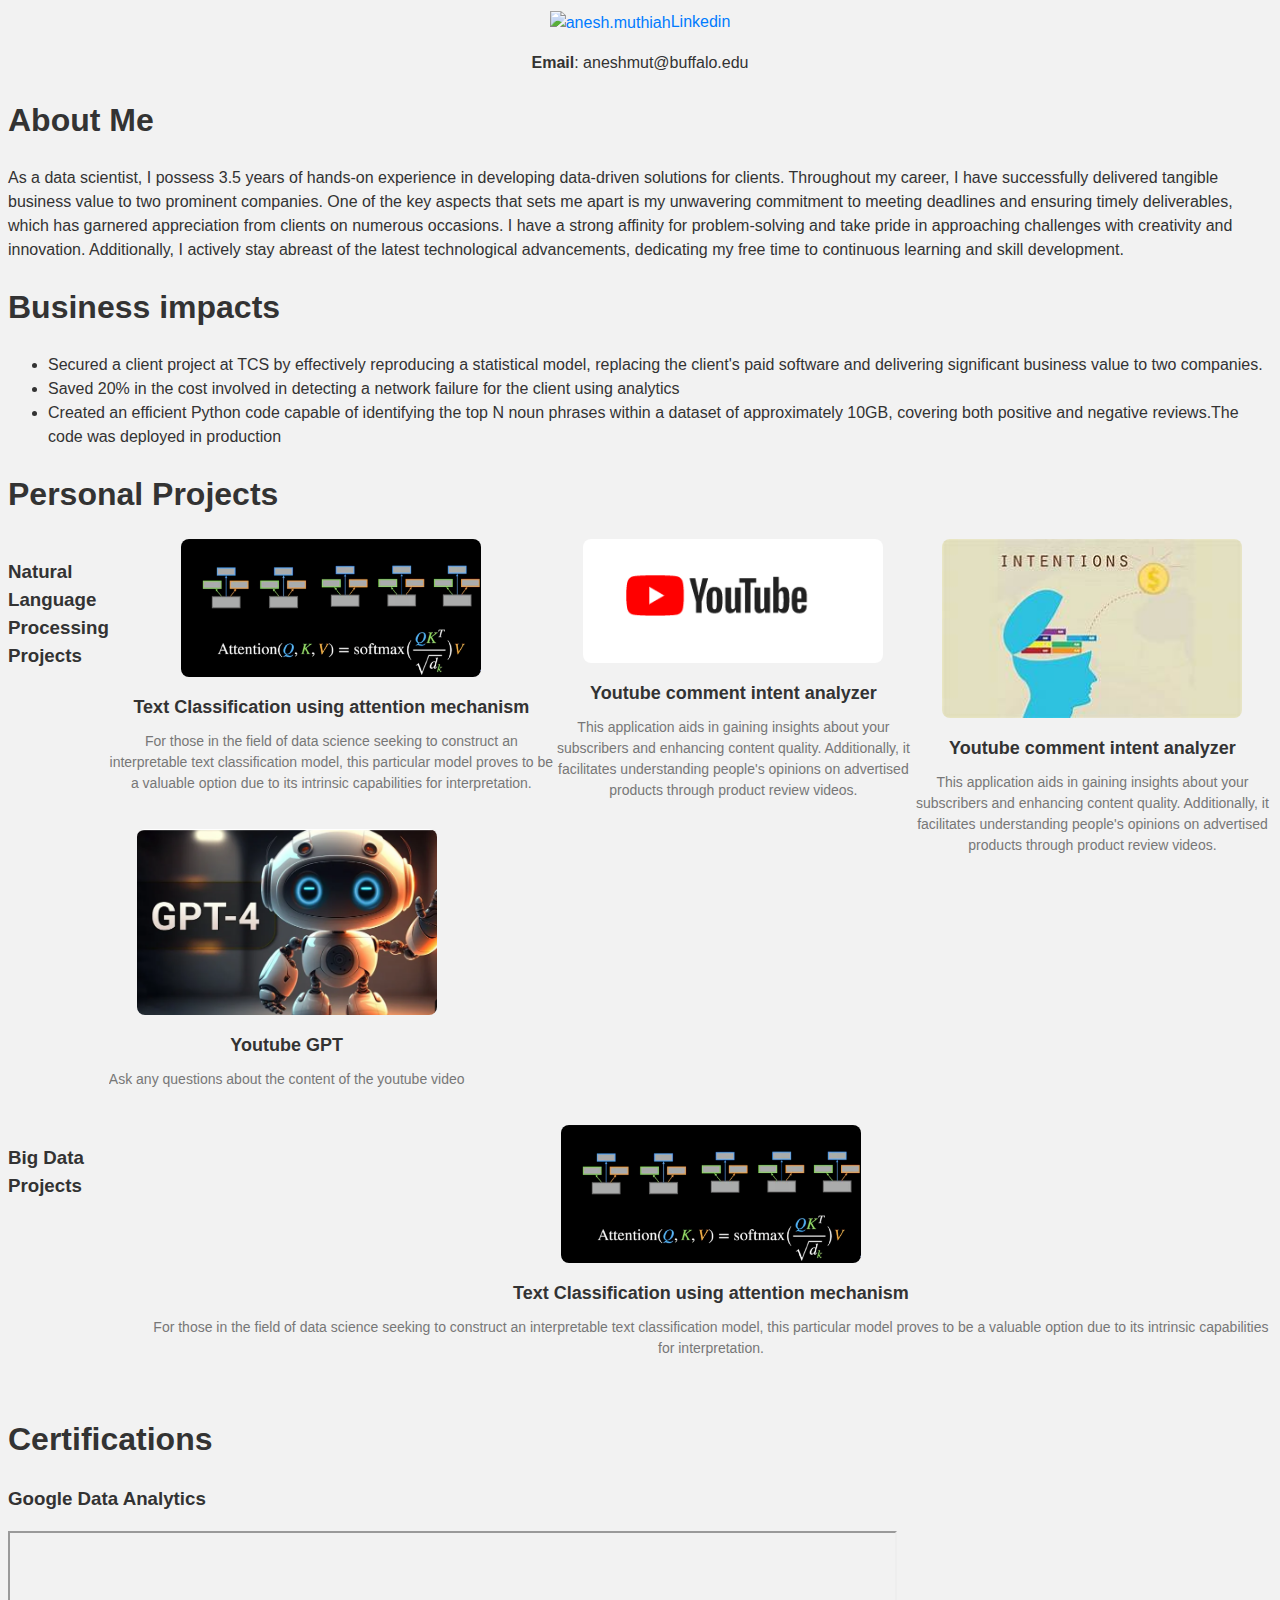
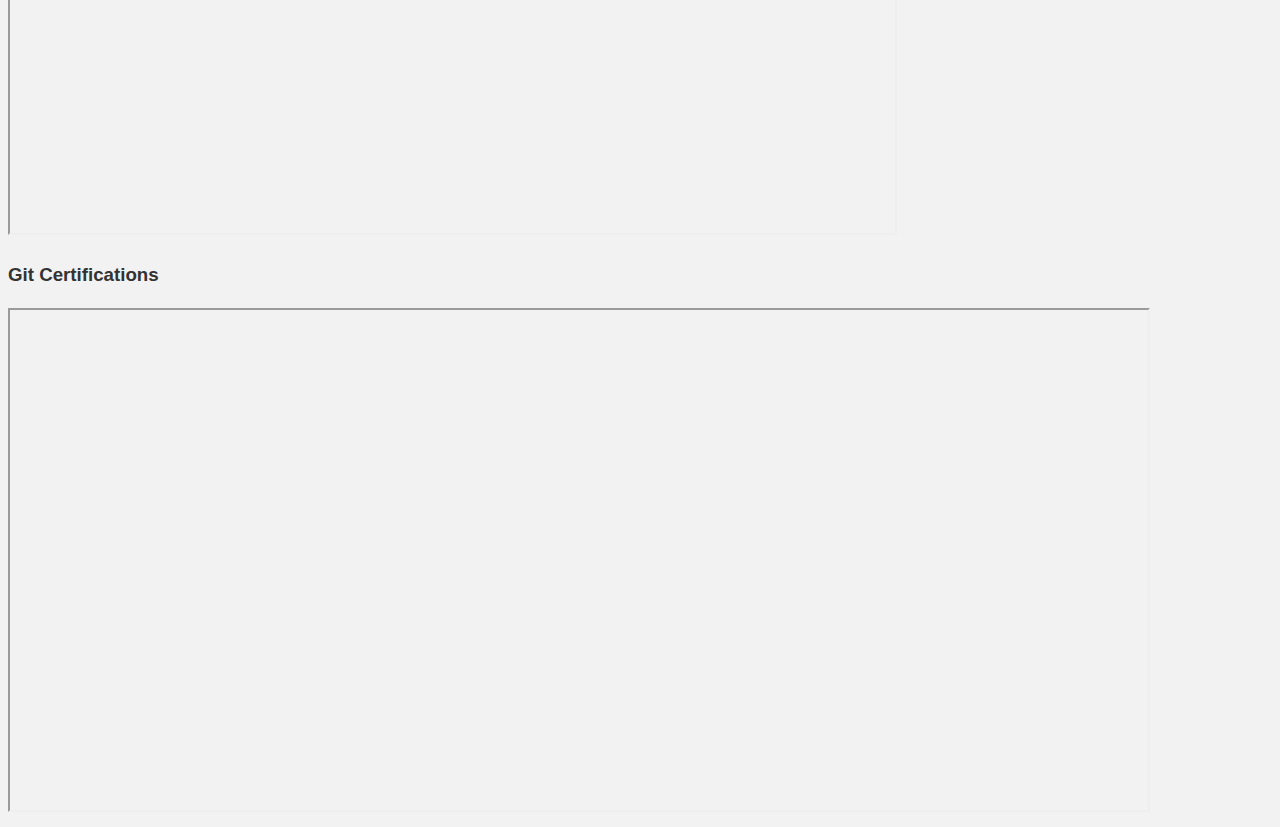
==== index.html @ e3e00bb0 "adding index.html" ====
<!DOCTYPE html>
<html>
<head>
  <meta charset="UTF-8">
  <title>Project Showcase</title>
  <link rel="stylesheet" type="text/css" href="style.css">
</head>
<body>
<header>
	<nav>
      <a href="https://linkedin.com/in/a-anesh-muthiah" target="blank" ><img align="center" src="https://raw.githubusercontent.com/rahuldkjain/github-profile-readme-generator/master/src/images/icons/Social/linked-in-alt.svg" alt="anesh.muthiah" height="30" width="40" />Linkedin</a>  
	  <p><b>Email</b>: aneshmut@buffalo.edu</p>
    </nav>
    <h1>About Me</h1>
    <p>As a data scientist, I possess 3.5 years of hands-on experience in developing data-driven solutions for clients. 
	Throughout my career, I have successfully delivered tangible business value to two prominent companies. 
	One of the key aspects that sets me apart is my unwavering commitment to meeting deadlines and ensuring timely deliverables, which has garnered appreciation from clients on numerous occasions.
	I have a strong affinity for problem-solving and take pride in approaching challenges with creativity and innovation. 
	Additionally, I actively stay abreast of the latest technological advancements, dedicating my free time to continuous learning and skill development.</p>
	<h1>Business impacts</h1>
	<ul>
	  <li>Secured a client project at TCS by effectively reproducing a statistical model, replacing the client's paid software and delivering significant business value to two companies.</li>
	  <li>Saved 20% in the cost involved in detecting a network failure for the client using analytics</li>
	  <li>Created an efficient Python code capable of identifying the top N noun phrases within a dataset of approximately 10GB, covering both positive and negative reviews.The code was deployed in production</li>
</ul>

  </header>
  <H1>Personal Projects</H1>
  <div class="project-container">
  <H3>Natural Language Processing Projects</H3>
    <div class="column">
      <div class="project">
        <a href="https://github.com/anesh-ml/Attention_text_classification">
          <img src="Project1.png" alt="Project 1">
          <h3>Text Classification using attention mechanism</h3>
          <p>For those in the field of data science seeking to construct an interpretable text classification model, this particular model proves to be a valuable option due to its intrinsic capabilities for interpretation.</p>
        </a>
      </div>
	  <div class="column">
	  <div class="project">
        <a href="youtube_gpt.html" target="_blank">
          <img src="gpt4.png" alt="blog">
          <h3>Youtube GPT</h3>
          <p>Ask any questions about the content of the youtube video</p>
        </a>
      </div>
	  </div>
      <!-- Add more project divs within the first column -->
    </div>  
	<div class="column">
      <div class="project">
        <a href="#">
          <img src="Project2.png" alt="Project 2">
          <h3>Youtube comment intent analyzer</h3>
          <p>This application aids in gaining insights about your subscribers and enhancing content quality. 
		  Additionally, it facilitates understanding people's opinions on advertised products through product review videos.</p>
        </a>
      </div>
      <!-- Add more project divs within the second column -->
    </div>
	<div class="column">
      <div class="project">
        <a href="#">
          <img src="intents.jpg" alt="Project 3">
          <h3>Youtube comment intent analyzer</h3>
          <p>This application aids in gaining insights about your subscribers and enhancing content quality. 
		  Additionally, it facilitates understanding people's opinions on advertised products through product review videos.</p>
        </a>
      </div>
      <!-- Add more project divs within the second column -->
    </div>
  </div>
  <div class="project-container">
  <H3>Big Data Projects</H3>
    <div class="column">
      <div class="project">
        <a href="https://github.com/anesh-ml/Attention_text_classification">
          <img src="Project1.png" alt="Project 1">
          <h3>Text Classification using attention mechanism</h3>
          <p>For those in the field of data science seeking to construct an interpretable text classification model, this particular model proves to be a valuable option due to its intrinsic capabilities for interpretation.</p>
        </a>
      </div>
	  
      <!-- Add more project divs within the first column -->
    </div>
	

	
  </div>
  <H1>Certifications</H1>
  <h3>Google Data Analytics</h3><iframe src="Google_analytics.pdf" width="70%" height="300px"></iframe>
  <h3>Git Certifications</h3><iframe src="git_certificate.pdf" width="90%" height="500px"></iframe>
  
  
</body>
</html>
---- style.css ----
.project-container {
    display: flex;
    justify-content: space-between;
  }
  
  .column {
      display: flex;
  flex-wrap: wrap;
  justify-content: space-between;

  }
  
  .project {
    margin-bottom: 30px;
    text-align: center;
    box-sizing: border-box;
    overflow: hidden;
    position: relative;
    transition: transform 0.3s ease;
  }
  
  .project:hover {
    transform: scale(1.05);
  }
  
  .project a {
    text-decoration: none;
    display: block;
  }
  
  .project img {
    max-width: 300px;
    max-height: 400px;
    object-fit: cover;
  width: auto;
  height: auto;
  border-radius: 8px;
  transition: transform 0.3s ease;
}
  
  .project:hover img {
    transform: scale(1.1);
  }
  
  .project h3 {
    font-size: 18px;
    color: #333;
    margin-top: 10px;
  }
  
  .project p {
    font-size: 14px;
    color: #666;
    margin-top: 5px;
  }
  
body {
    background-color: #f2f2f2;
    color: #333333;
}

body {
  font-family: Arial, sans-serif;
  font-size: 16px;
  line-height: 1.5;
  color: #333;
}

h1, h2, h3 {
  font-family: 'Segoe UI', Tahoma, Geneva, Verdana, sans-serif;
  font-weight: bold;
}

p {
  font-family: 'Helvetica Neue', Arial, sans-serif;
}

a {
  color: #007bff;
  text-decoration: none;
}

footer {
  font-size: 14px;
}

/* Additional CSS for project showcase */
.project h3 {
  font-size: 18px;
  margin: 10px 0;
}

.project p {
  font-size: 14px;
  color: #777;
  margin: 5px 0;
}


nav {
  margin-top: 10px;
  text-align: center;
}
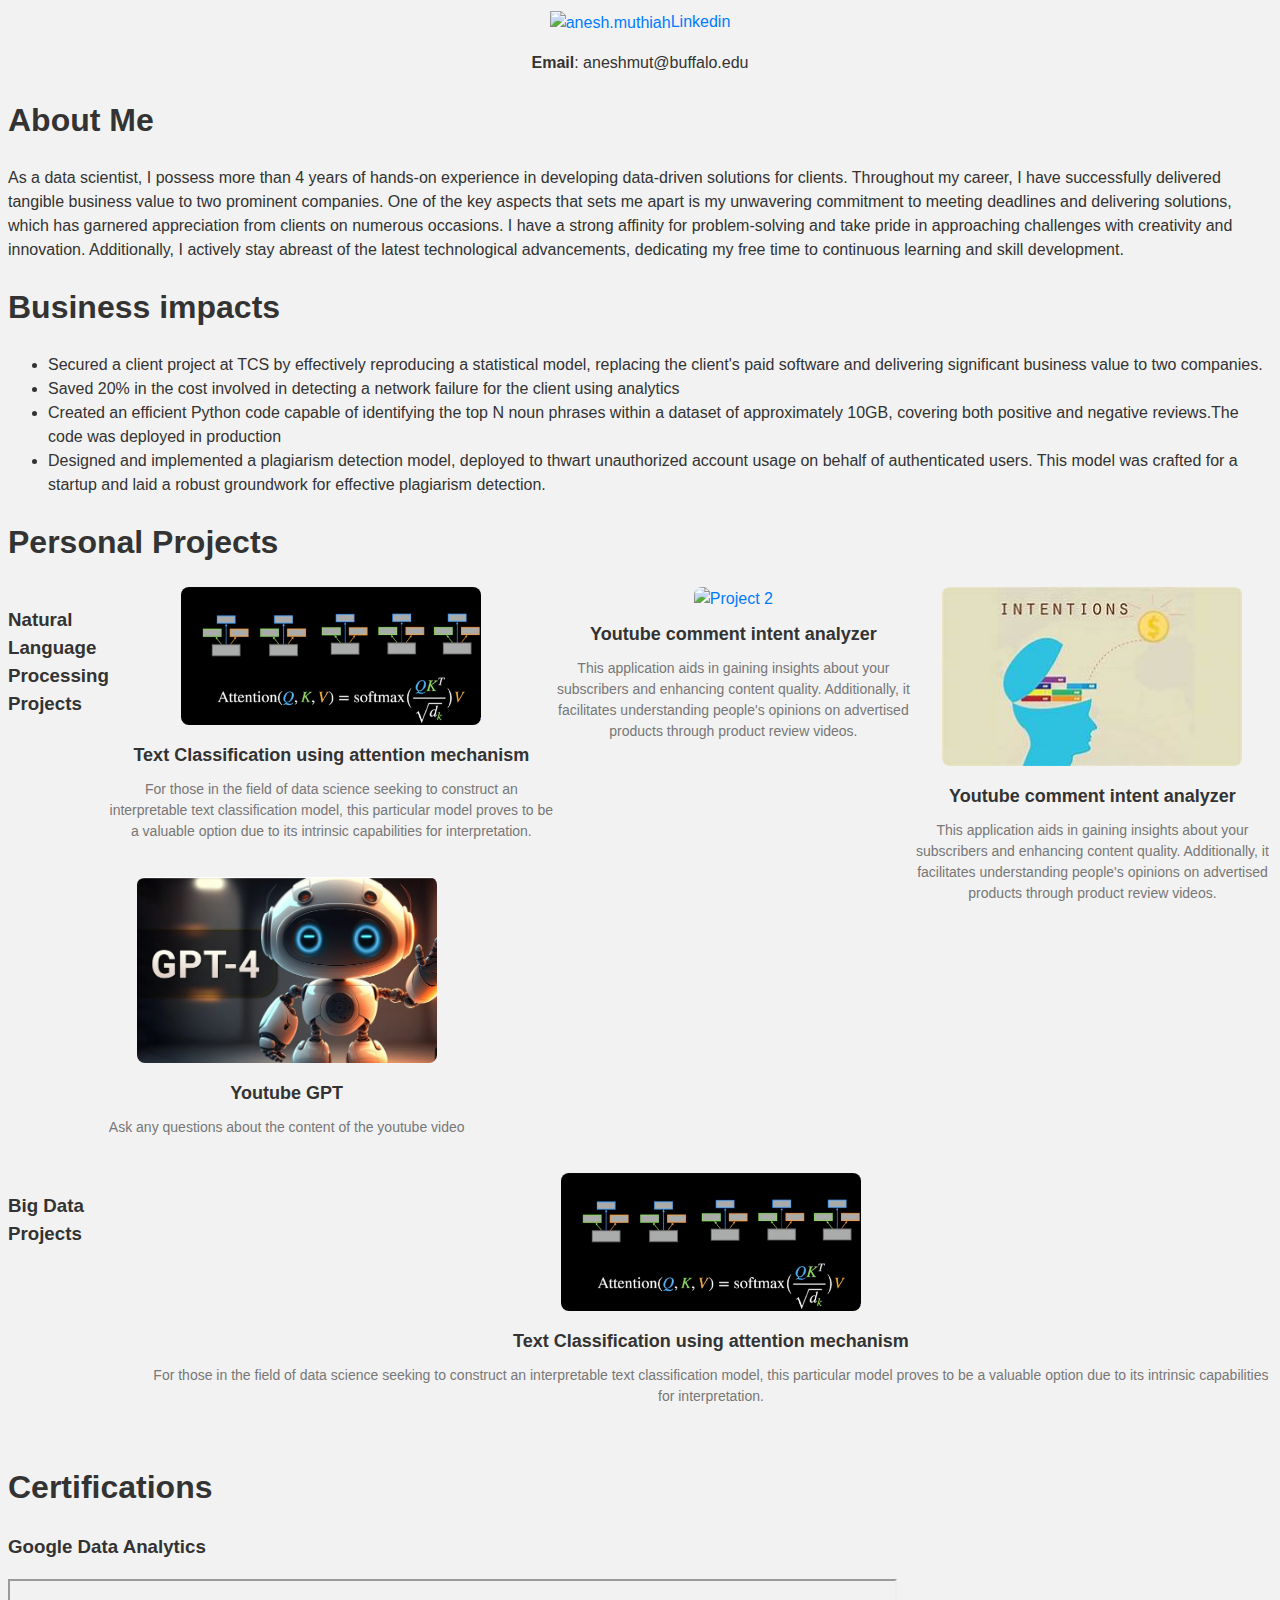
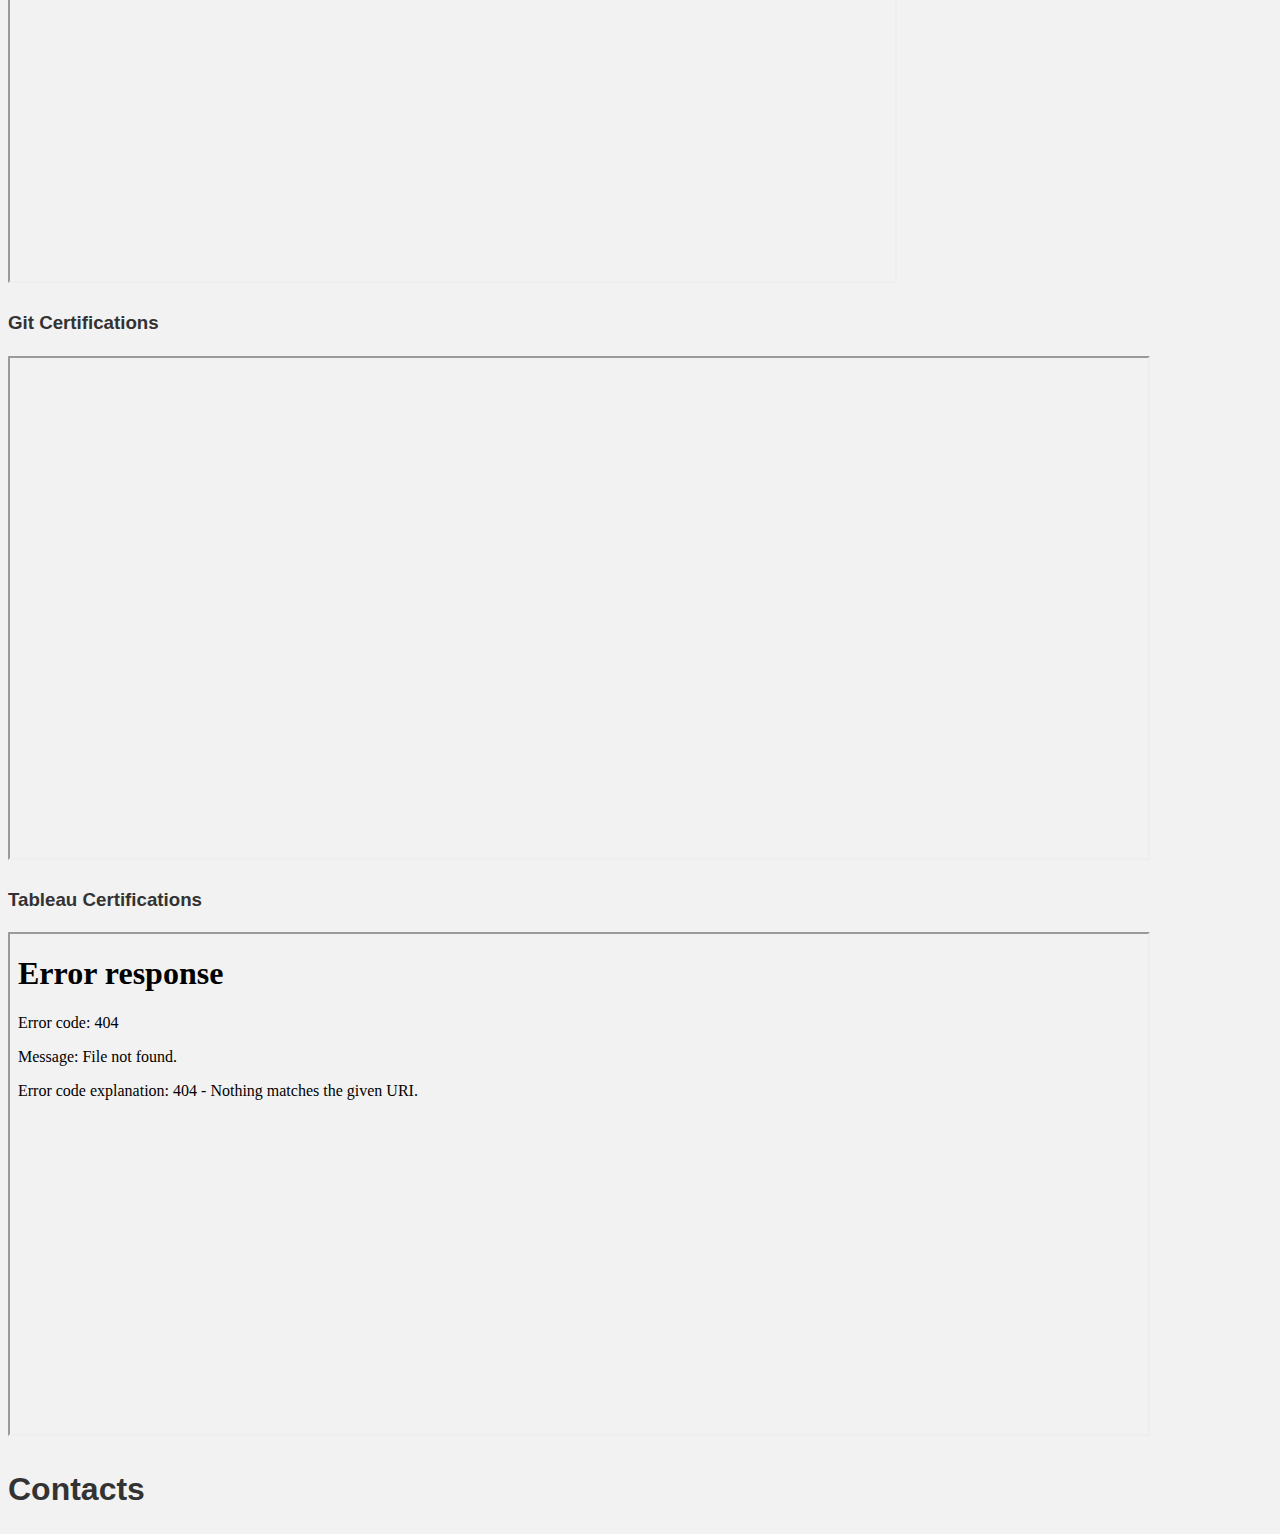
==== commit 654c2784: "Add files via upload" ====
--- a/index.html
+++ b/index.html
@@ -1,96 +1,99 @@
-<!DOCTYPE html>
-<html>
-<head>
-  <meta charset="UTF-8">
-  <title>Project Showcase</title>
-  <link rel="stylesheet" type="text/css" href="style.css">
-</head>
-<body>
-<header>
-	<nav>
-      <a href="https://linkedin.com/in/a-anesh-muthiah" target="blank" ><img align="center" src="https://raw.githubusercontent.com/rahuldkjain/github-profile-readme-generator/master/src/images/icons/Social/linked-in-alt.svg" alt="anesh.muthiah" height="30" width="40" />Linkedin</a>  
-	  <p><b>Email</b>: aneshmut@buffalo.edu</p>
-    </nav>
-    <h1>About Me</h1>
-    <p>As a data scientist, I possess 3.5 years of hands-on experience in developing data-driven solutions for clients. 
-	Throughout my career, I have successfully delivered tangible business value to two prominent companies. 
-	One of the key aspects that sets me apart is my unwavering commitment to meeting deadlines and ensuring timely deliverables, which has garnered appreciation from clients on numerous occasions.
-	I have a strong affinity for problem-solving and take pride in approaching challenges with creativity and innovation. 
-	Additionally, I actively stay abreast of the latest technological advancements, dedicating my free time to continuous learning and skill development.</p>
-	<h1>Business impacts</h1>
-	<ul>
-	  <li>Secured a client project at TCS by effectively reproducing a statistical model, replacing the client's paid software and delivering significant business value to two companies.</li>
-	  <li>Saved 20% in the cost involved in detecting a network failure for the client using analytics</li>
-	  <li>Created an efficient Python code capable of identifying the top N noun phrases within a dataset of approximately 10GB, covering both positive and negative reviews.The code was deployed in production</li>
-</ul>
-
-  </header>
-  <H1>Personal Projects</H1>
-  <div class="project-container">
-  <H3>Natural Language Processing Projects</H3>
-    <div class="column">
-      <div class="project">
-        <a href="https://github.com/anesh-ml/Attention_text_classification">
-          <img src="Project1.png" alt="Project 1">
-          <h3>Text Classification using attention mechanism</h3>
-          <p>For those in the field of data science seeking to construct an interpretable text classification model, this particular model proves to be a valuable option due to its intrinsic capabilities for interpretation.</p>
-        </a>
-      </div>
-	  <div class="column">
-	  <div class="project">
-        <a href="youtube_gpt.html" target="_blank">
-          <img src="gpt4.png" alt="blog">
-          <h3>Youtube GPT</h3>
-          <p>Ask any questions about the content of the youtube video</p>
-        </a>
-      </div>
-	  </div>
-      <!-- Add more project divs within the first column -->
-    </div>  
-	<div class="column">
-      <div class="project">
-        <a href="#">
-          <img src="Project2.png" alt="Project 2">
-          <h3>Youtube comment intent analyzer</h3>
-          <p>This application aids in gaining insights about your subscribers and enhancing content quality. 
-		  Additionally, it facilitates understanding people's opinions on advertised products through product review videos.</p>
-        </a>
-      </div>
-      <!-- Add more project divs within the second column -->
-    </div>
-	<div class="column">
-      <div class="project">
-        <a href="#">
-          <img src="intents.jpg" alt="Project 3">
-          <h3>Youtube comment intent analyzer</h3>
-          <p>This application aids in gaining insights about your subscribers and enhancing content quality. 
-		  Additionally, it facilitates understanding people's opinions on advertised products through product review videos.</p>
-        </a>
-      </div>
-      <!-- Add more project divs within the second column -->
-    </div>
-  </div>
-  <div class="project-container">
-  <H3>Big Data Projects</H3>
-    <div class="column">
-      <div class="project">
-        <a href="https://github.com/anesh-ml/Attention_text_classification">
-          <img src="Project1.png" alt="Project 1">
-          <h3>Text Classification using attention mechanism</h3>
-          <p>For those in the field of data science seeking to construct an interpretable text classification model, this particular model proves to be a valuable option due to its intrinsic capabilities for interpretation.</p>
-        </a>
-      </div>
-	  
-      <!-- Add more project divs within the first column -->
-    </div>
-	
-
-	
-  </div>
-  <H1>Certifications</H1>
-  <h3>Google Data Analytics</h3><iframe src="Google_analytics.pdf" width="70%" height="300px"></iframe>
-  <h3>Git Certifications</h3><iframe src="git_certificate.pdf" width="90%" height="500px"></iframe>
-  
-  
-</body>
-</html>
+<!DOCTYPE html>
+<html>
+<head>
+  <meta charset="UTF-8">
+  <title>Project Showcase</title>
+  <link rel="stylesheet" type="text/css" href="style.css">
+</head>
+<body>
+<header>
+	<nav>
+      <a href="https://linkedin.com/in/a-anesh-muthiah" target="blank" ><img align="center" src="https://raw.githubusercontent.com/rahuldkjain/github-profile-readme-generator/master/src/images/icons/Social/linked-in-alt.svg" alt="anesh.muthiah" height="30" width="40" />Linkedin</a>  
+	  <p><b>Email</b>: aneshmut@buffalo.edu</p>
+    </nav>
+    <h1>About Me</h1>
+    <p>As a data scientist, I possess more than 4 years of hands-on experience in developing data-driven solutions for clients. 
+	Throughout my career, I have successfully delivered tangible business value to two prominent companies. 
+	One of the key aspects that sets me apart is my unwavering commitment to meeting deadlines and delivering solutions, which has garnered appreciation from clients on numerous occasions.
+	I have a strong affinity for problem-solving and take pride in approaching challenges with creativity and innovation. 
+	Additionally, I actively stay abreast of the latest technological advancements, dedicating my free time to continuous learning and skill development.</p>
+	<h1>Business impacts</h1>
+	<ul>
+	  <li>Secured a client project at TCS by effectively reproducing a statistical model, replacing the client's paid software and delivering significant business value to two companies.</li>
+	  <li>Saved 20% in the cost involved in detecting a network failure for the client using analytics</li>
+	  <li>Created an efficient Python code capable of identifying the top N noun phrases within a dataset of approximately 10GB, covering both positive and negative reviews.The code was deployed in production</li>
+	  <li>Designed and implemented a plagiarism detection model, deployed to thwart unauthorized account usage on behalf of authenticated users. This model was crafted for a startup and laid a robust groundwork for effective plagiarism detection.</li>
+</ul>
+
+  </header>
+  <H1>Personal Projects</H1>
+  <div class="project-container">
+  <H3>Natural Language Processing Projects</H3>
+    <div class="column">
+      <div class="project">
+        <a href="https://github.com/anesh-ml/Attention_text_classification">
+          <img src="Project1.png" alt="Project 1">
+          <h3>Text Classification using attention mechanism</h3>
+          <p>For those in the field of data science seeking to construct an interpretable text classification model, this particular model proves to be a valuable option due to its intrinsic capabilities for interpretation.</p>
+        </a>
+      </div>
+	  <div class="column">
+	  <div class="project">
+        <a href="youtube_gpt.html" target="_blank">
+          <img src="gpt4.png" alt="blog">
+          <h3>Youtube GPT</h3>
+          <p>Ask any questions about the content of the youtube video</p>
+        </a>
+      </div>
+	  </div>
+      <!-- Add more project divs within the first column -->
+    </div>  
+	<div class="column">
+      <div class="project">
+        <a href="#">
+          <img src="project2.png" alt="Project 2">
+          <h3>Youtube comment intent analyzer</h3>
+          <p>This application aids in gaining insights about your subscribers and enhancing content quality. 
+		  Additionally, it facilitates understanding people's opinions on advertised products through product review videos.</p>
+        </a>
+      </div>
+      <!-- Add more project divs within the second column -->
+    </div>
+	<div class="column">
+      <div class="project">
+        <a href="#">
+          <img src="intents.jpg" alt="Project 3">
+          <h3>Youtube comment intent analyzer</h3>
+          <p>This application aids in gaining insights about your subscribers and enhancing content quality. 
+		  Additionally, it facilitates understanding people's opinions on advertised products through product review videos.</p>
+        </a>
+      </div>
+      <!-- Add more project divs within the second column -->
+    </div>
+  </div>
+  <div class="project-container">
+  <H3>Big Data Projects</H3>
+    <div class="column">
+      <div class="project">
+        <a href="https://github.com/anesh-ml/Attention_text_classification">
+          <img src="Project1.png" alt="Project 1">
+          <h3>Text Classification using attention mechanism</h3>
+          <p>For those in the field of data science seeking to construct an interpretable text classification model, this particular model proves to be a valuable option due to its intrinsic capabilities for interpretation.</p>
+        </a>
+      </div>
+	  
+      <!-- Add more project divs within the first column -->
+    </div>
+	
+
+	
+  </div>
+  <H1>Certifications</H1>
+  <h3>Google Data Analytics</h3><iframe src="Google_analytics.pdf" width="70%" height="300px"></iframe>
+  <h3>Git Certifications</h3><iframe src="git_certificate.pdf" width="90%" height="500px"></iframe>
+  <h3>Tableau Certifications</h3><iframe src="tableau_certificate.png" width="90%" height="500px"></iframe>
+  
+  <H1>Contacts</H1>
+  
+</body>
+</html>
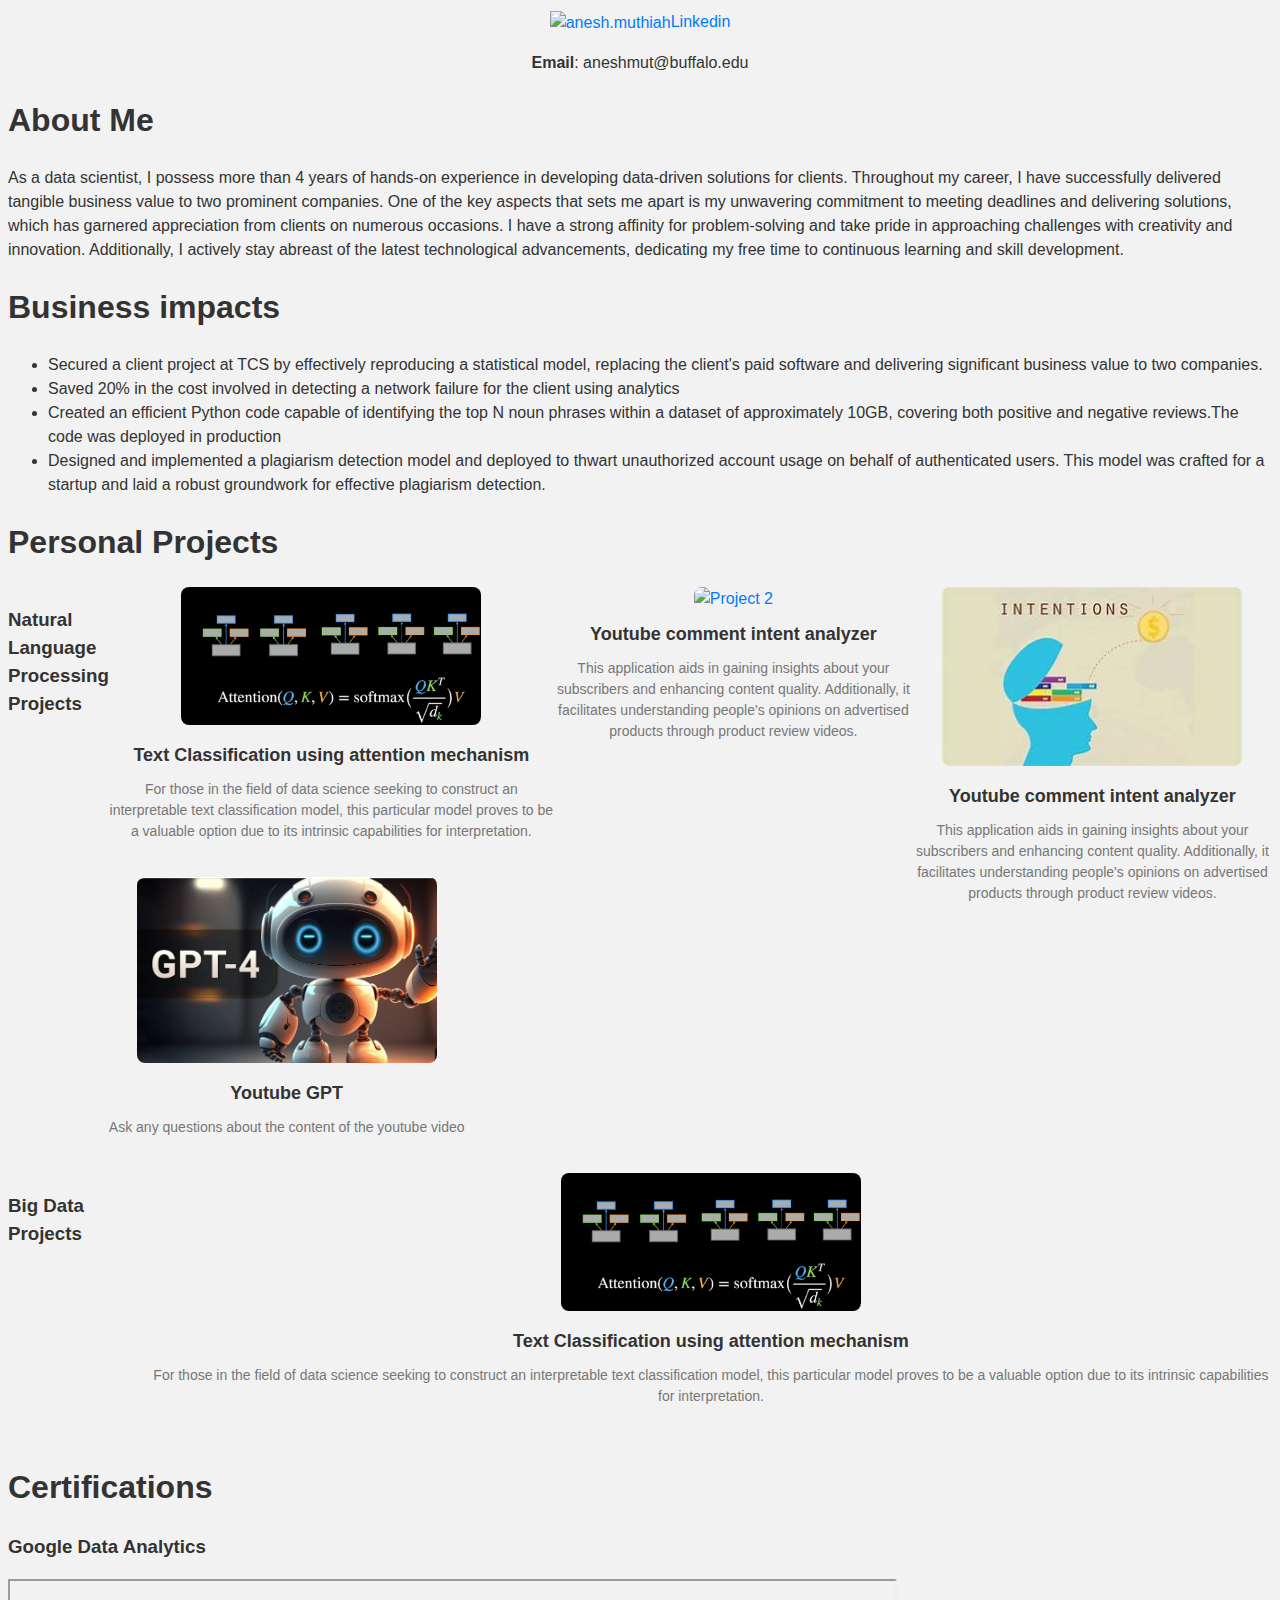
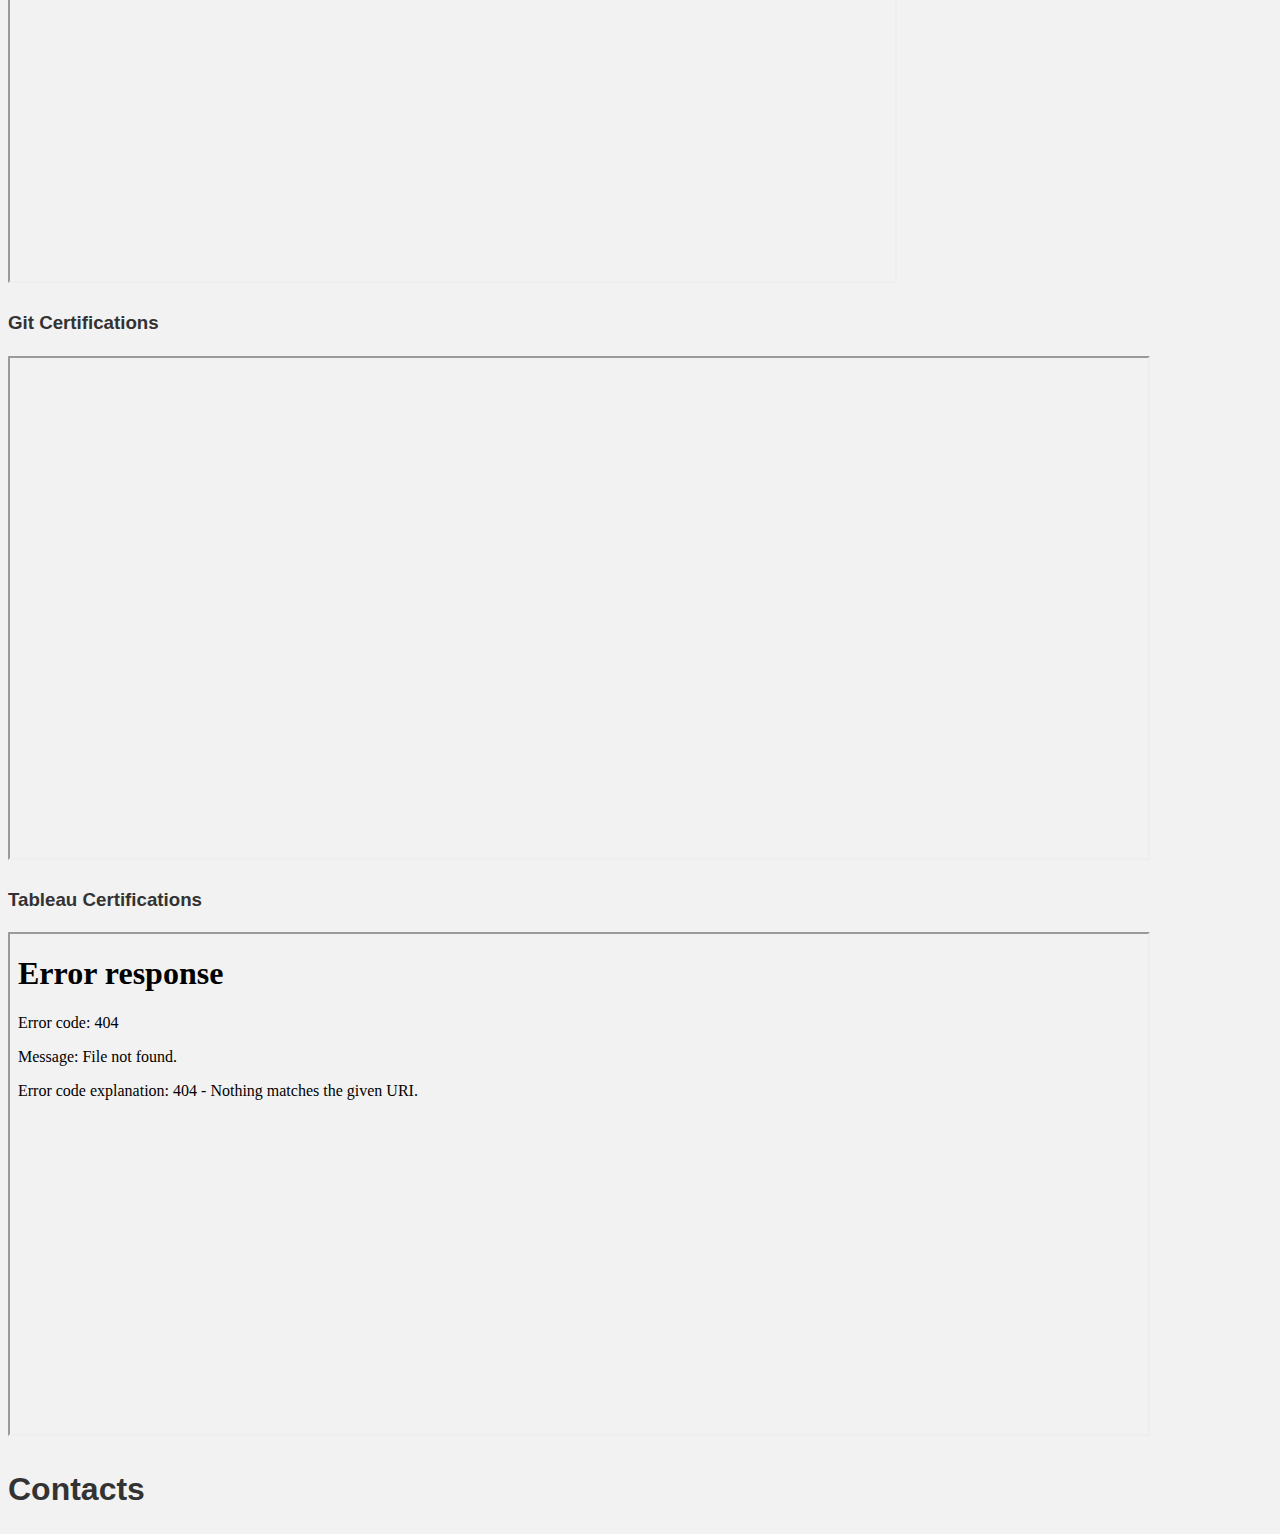
==== commit 106b5cf6: "Update index.html" ====
--- a/index.html
+++ b/index.html
@@ -22,7 +22,7 @@
 	  <li>Secured a client project at TCS by effectively reproducing a statistical model, replacing the client's paid software and delivering significant business value to two companies.</li>
 	  <li>Saved 20% in the cost involved in detecting a network failure for the client using analytics</li>
 	  <li>Created an efficient Python code capable of identifying the top N noun phrases within a dataset of approximately 10GB, covering both positive and negative reviews.The code was deployed in production</li>
-	  <li>Designed and implemented a plagiarism detection model, deployed to thwart unauthorized account usage on behalf of authenticated users. This model was crafted for a startup and laid a robust groundwork for effective plagiarism detection.</li>
+	  <li>Designed and implemented a plagiarism detection model and deployed to thwart unauthorized account usage on behalf of authenticated users. This model was crafted for a startup and laid a robust groundwork for effective plagiarism detection.</li>
 </ul>
 
   </header>
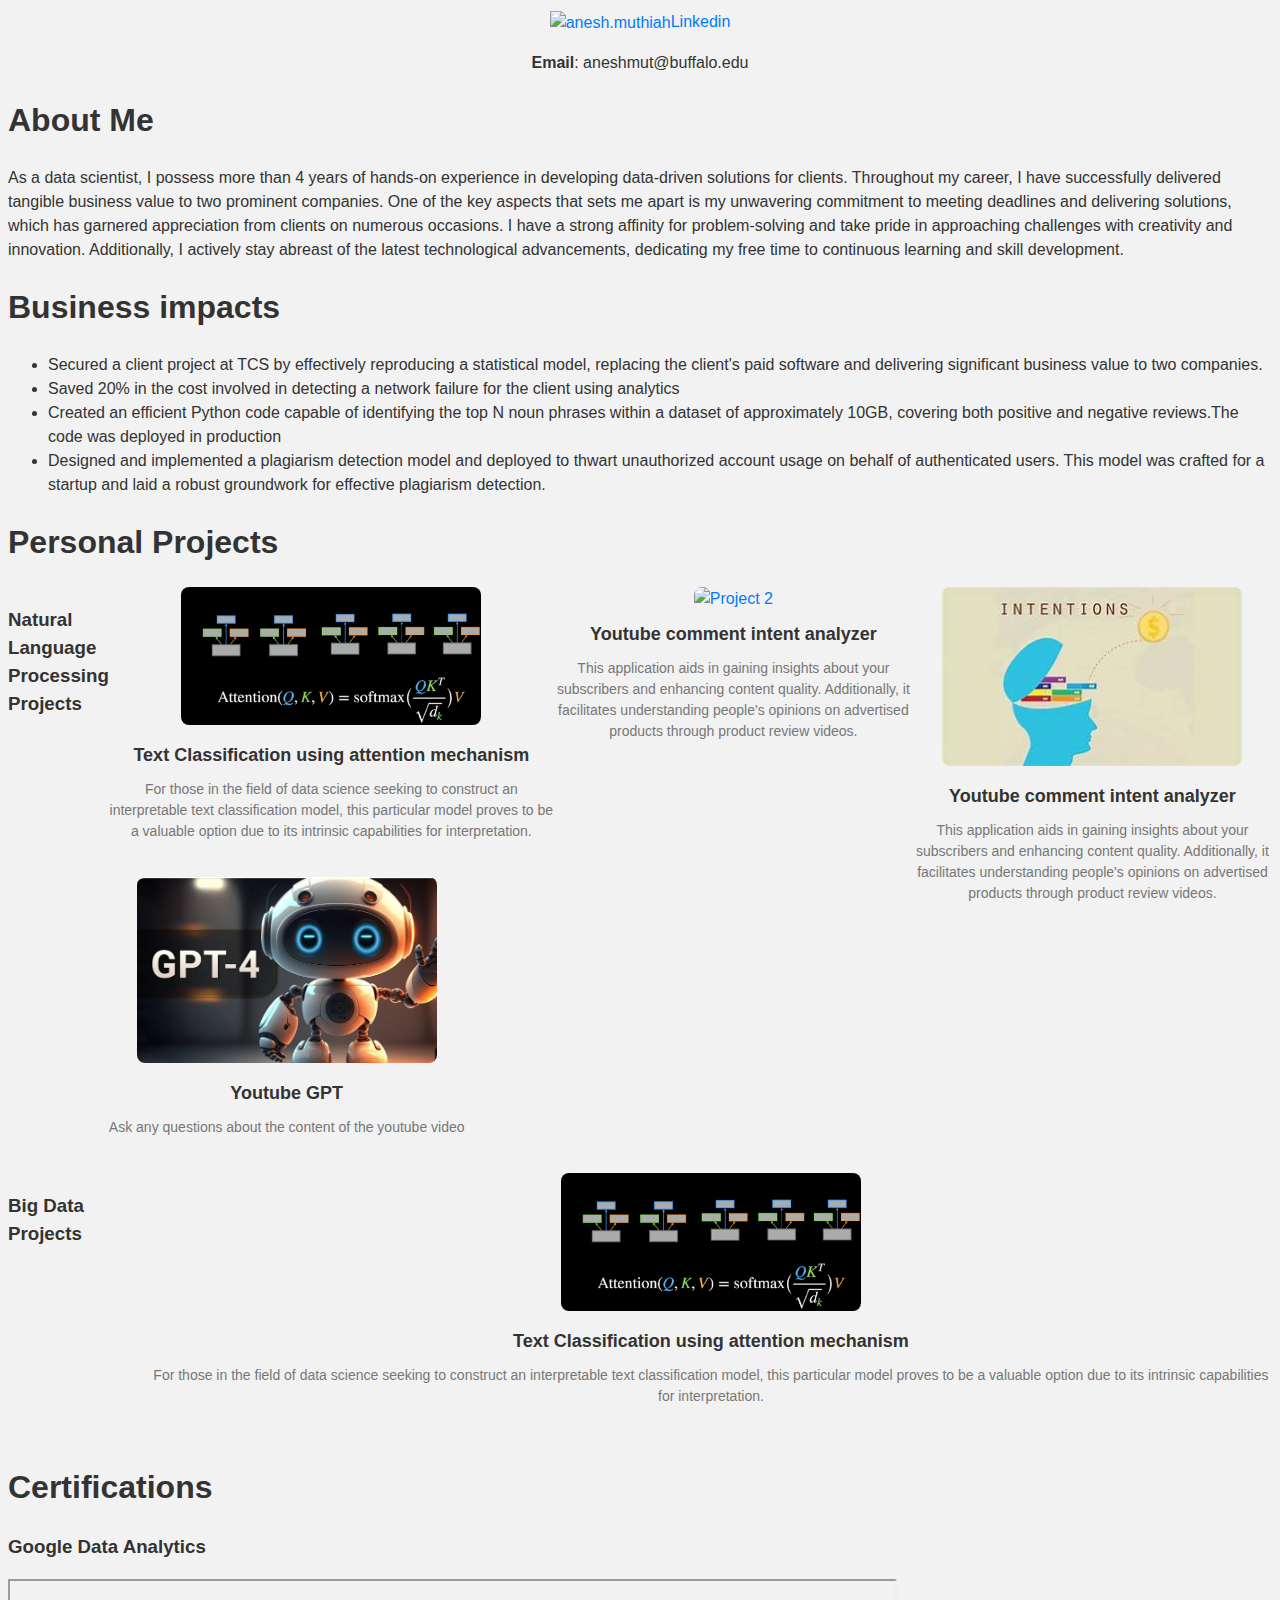
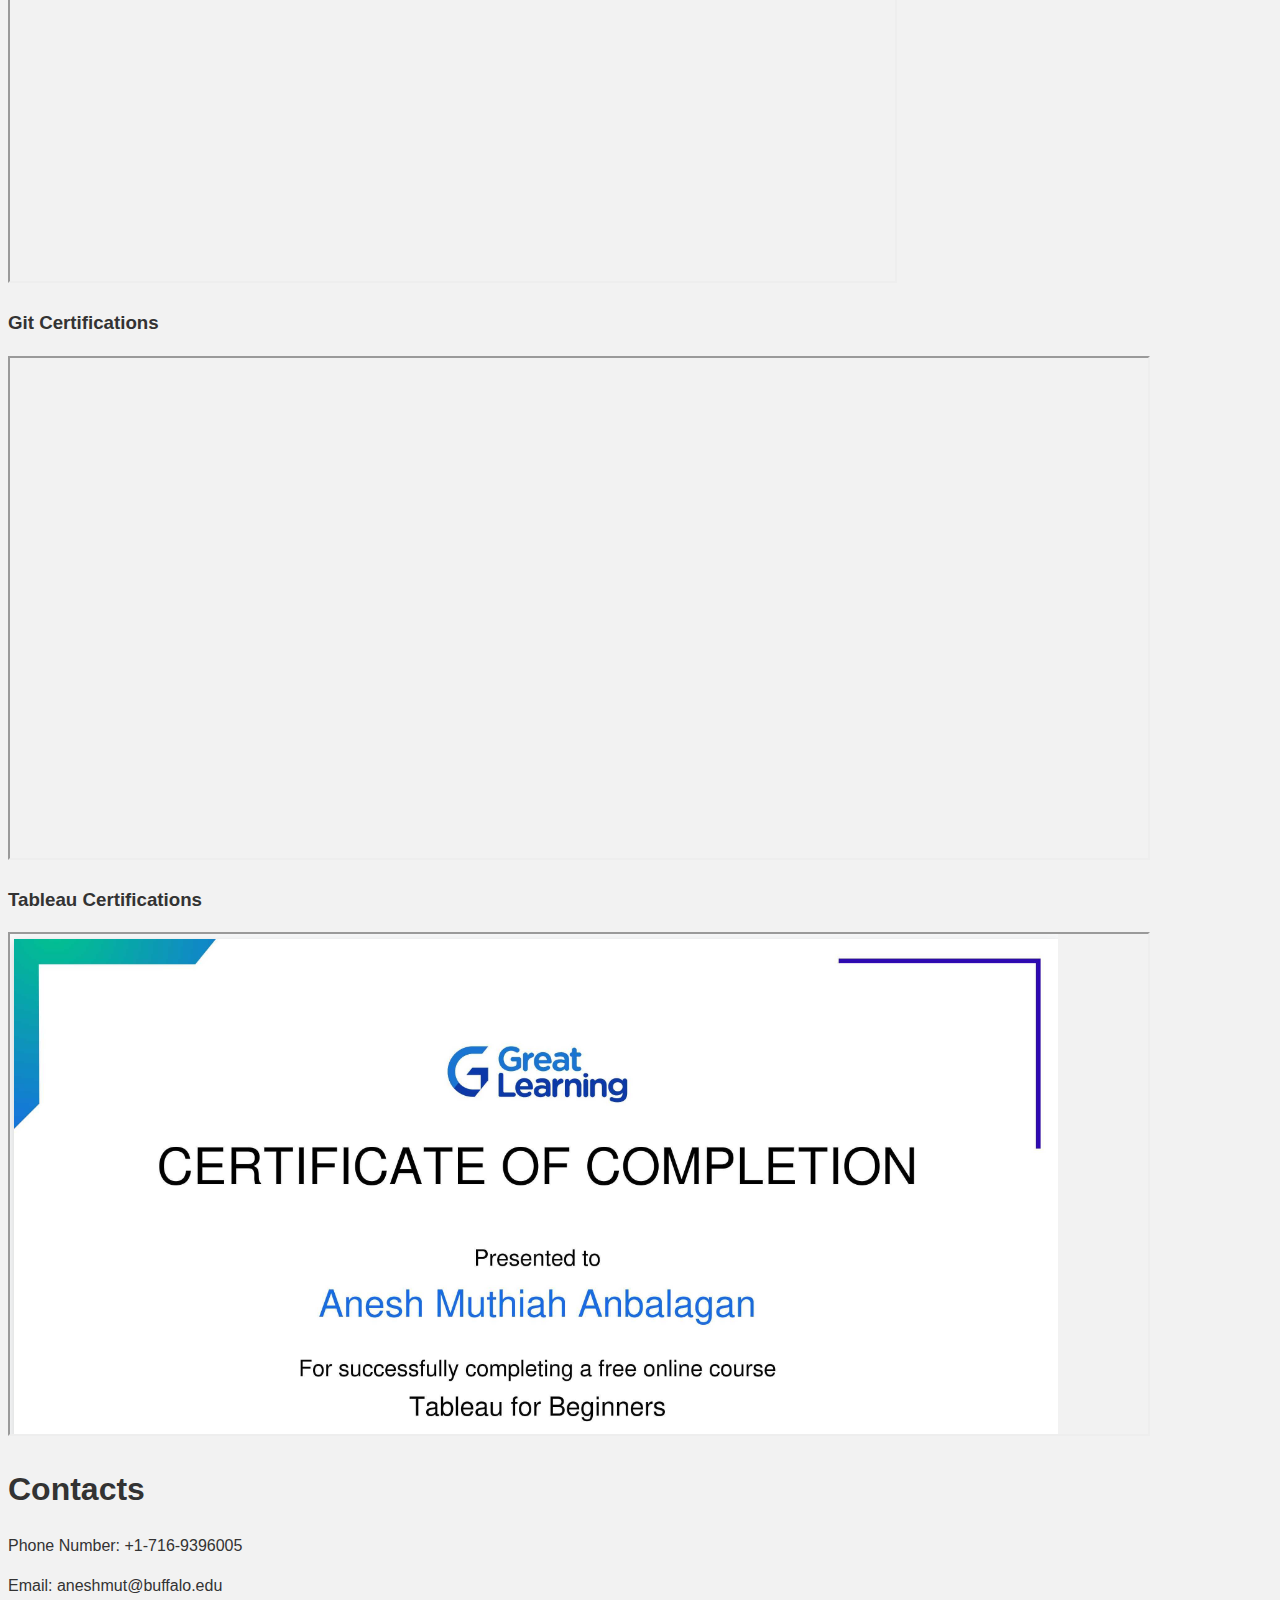
==== commit a2515c16: "Update index.html" ====
--- a/index.html
+++ b/index.html
@@ -94,6 +94,7 @@
   <h3>Tableau Certifications</h3><iframe src="tableau_certificate.png" width="90%" height="500px"></iframe>
   
   <H1>Contacts</H1>
-  
+  <p>Phone Number: +1-716-9396005</p>
+   <p>Email: aneshmut@buffalo.edu</p>
 </body>
 </html>
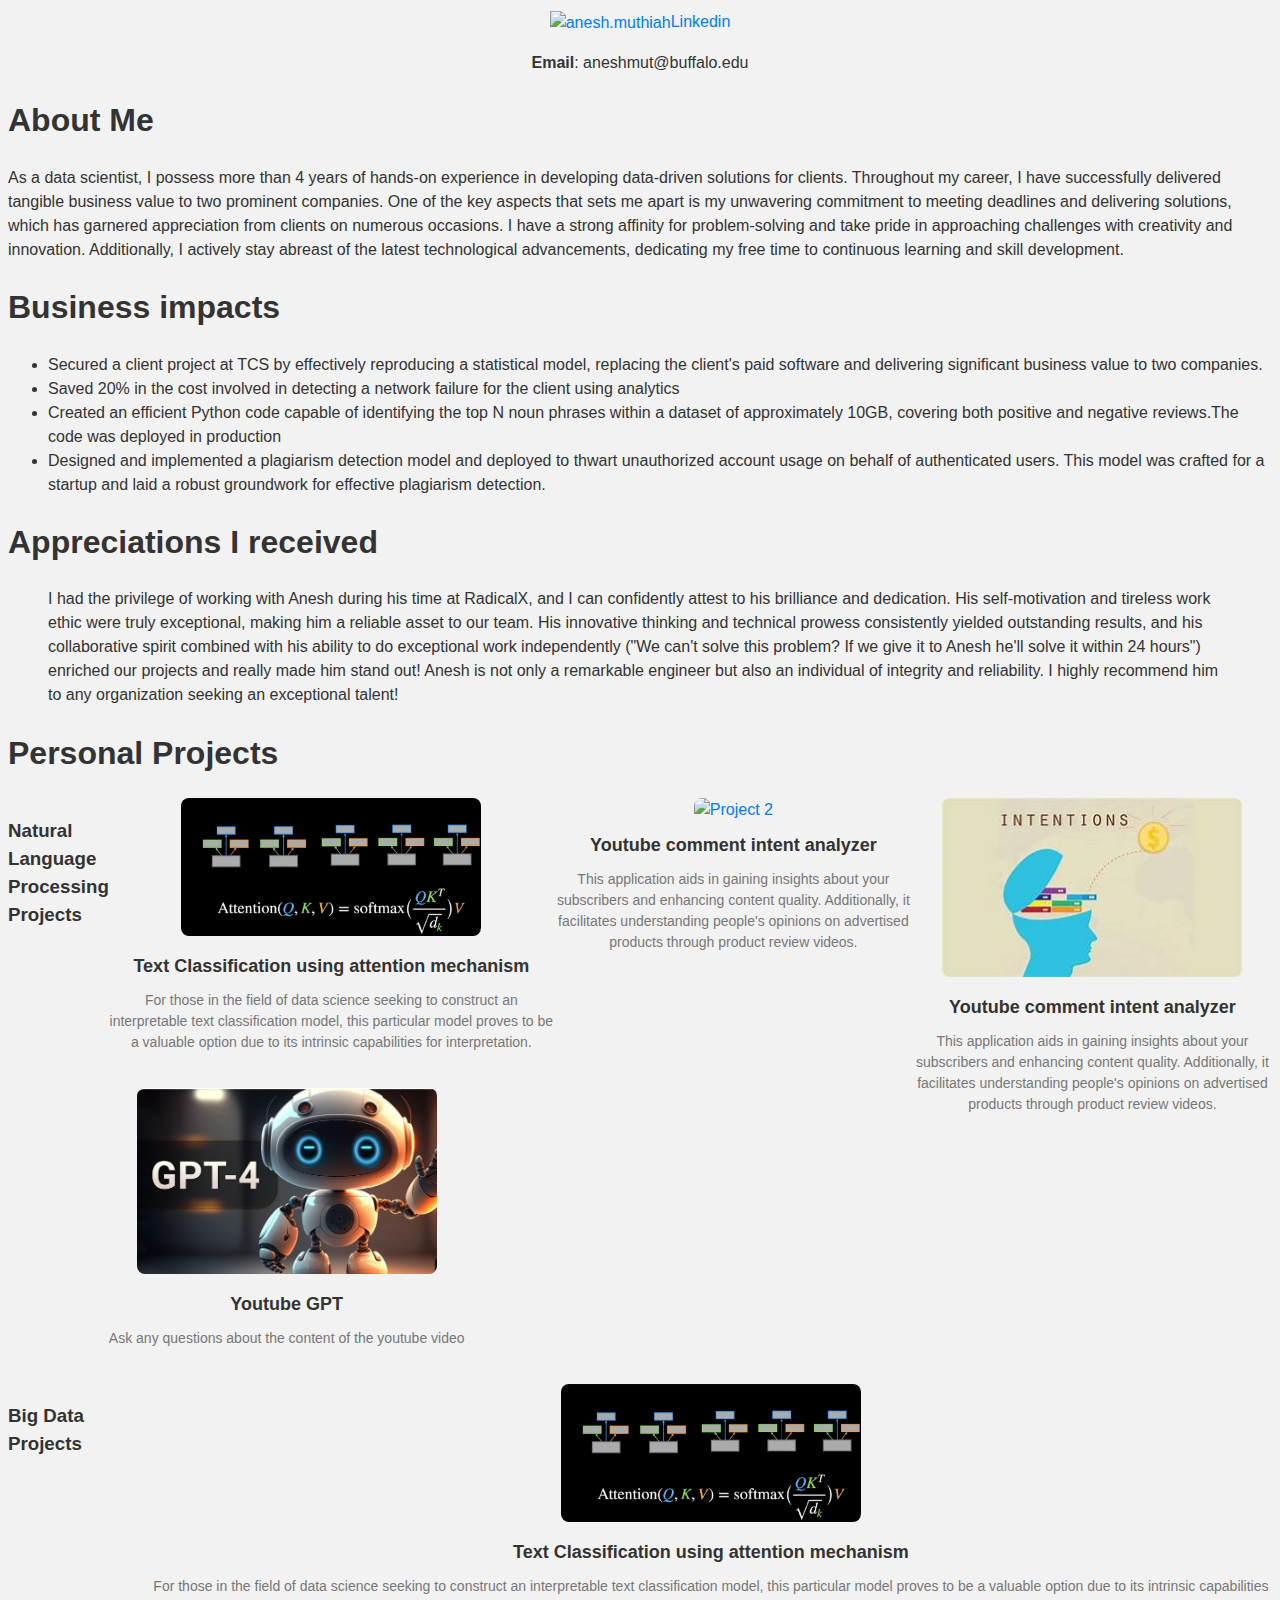
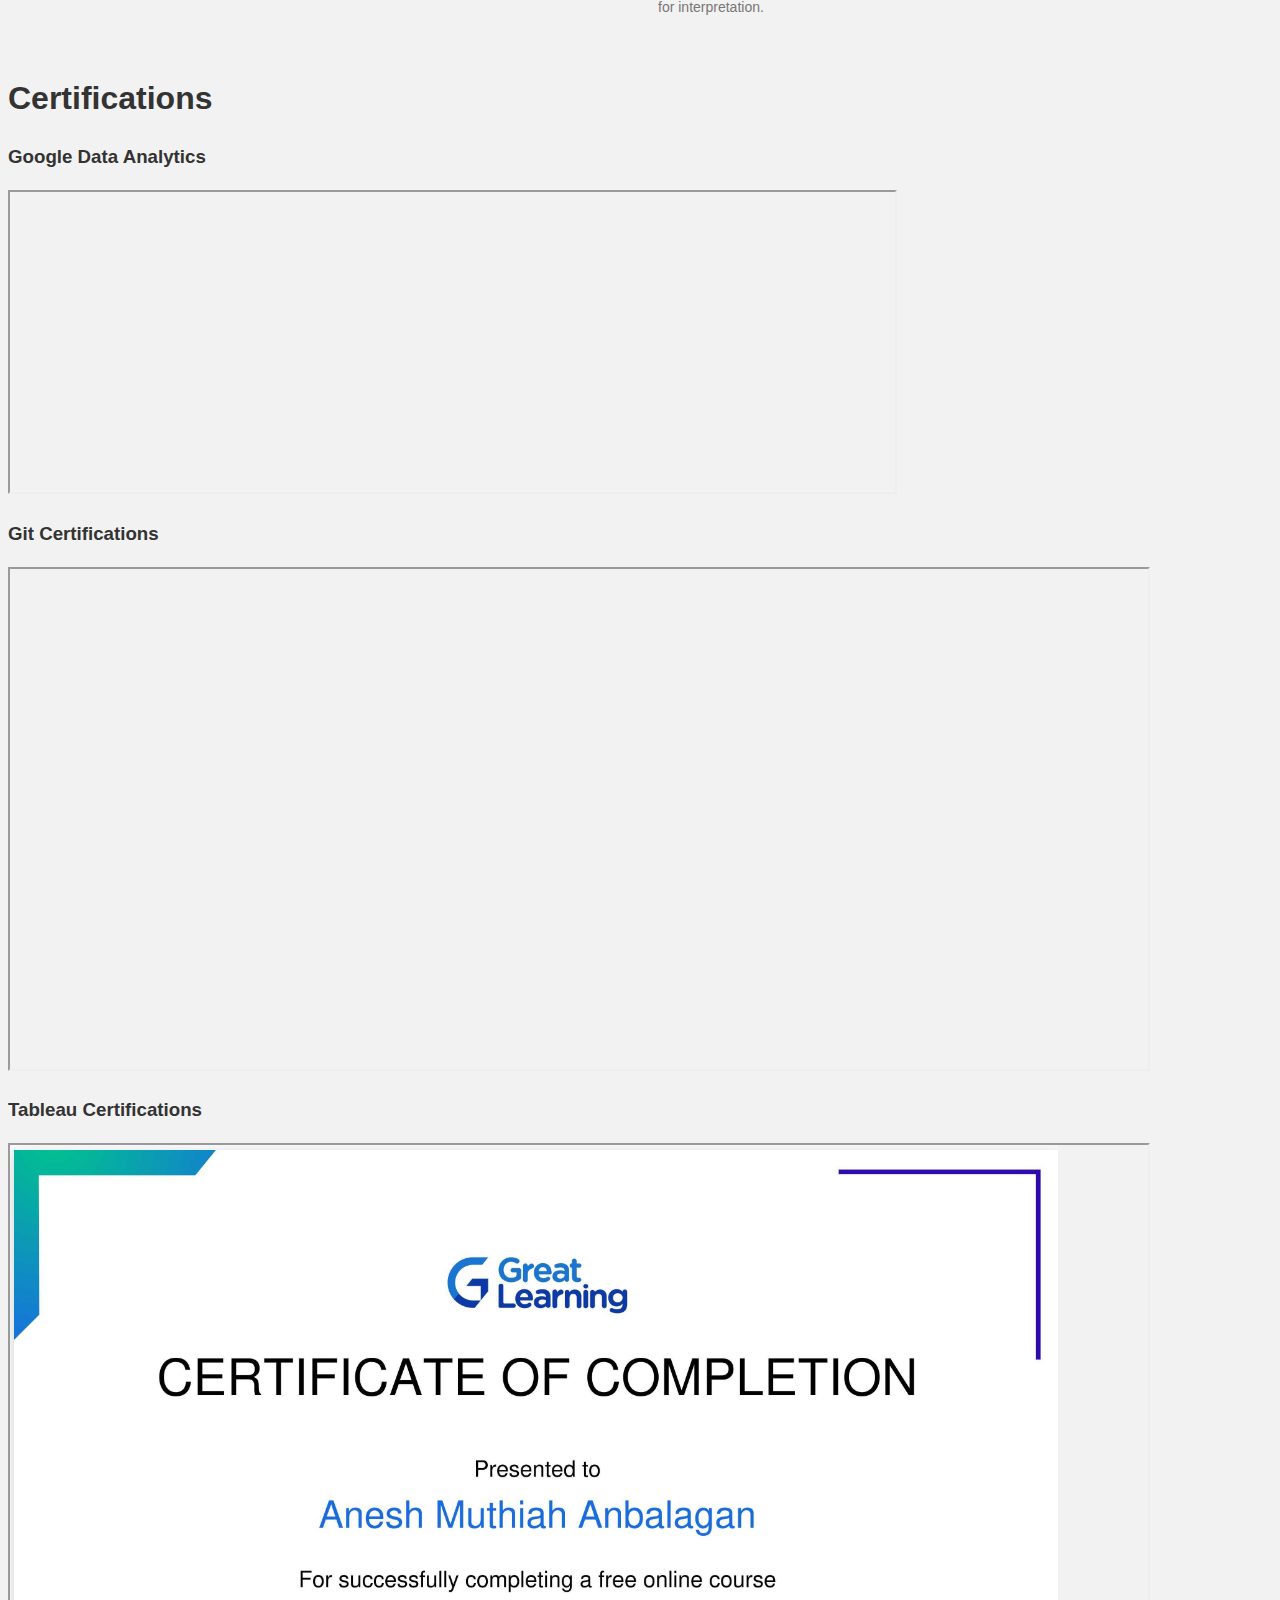
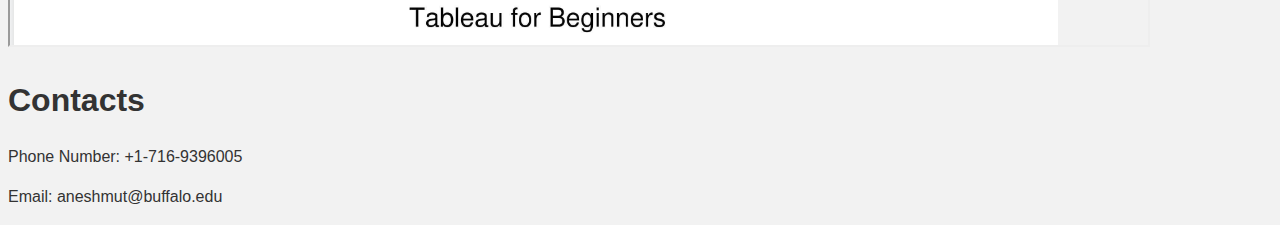
==== commit ac8fa537: "Update index.html" ====
--- a/index.html
+++ b/index.html
@@ -24,6 +24,10 @@
 	  <li>Created an efficient Python code capable of identifying the top N noun phrases within a dataset of approximately 10GB, covering both positive and negative reviews.The code was deployed in production</li>
 	  <li>Designed and implemented a plagiarism detection model and deployed to thwart unauthorized account usage on behalf of authenticated users. This model was crafted for a startup and laid a robust groundwork for effective plagiarism detection.</li>
 </ul>
+<h1>Appreciations I received</h1>
+<blockquote>
+  <p>I had the privilege of working with Anesh during his time at RadicalX, and I can confidently attest to his brilliance and dedication. His self-motivation and tireless work ethic were truly exceptional, making him a reliable asset to our team. His innovative thinking and technical prowess consistently yielded outstanding results, and his collaborative spirit combined with his ability to do exceptional work independently ("We can't solve this problem? If we give it to Anesh he'll solve it within 24 hours") enriched our projects and really made him stand out! Anesh is not only a remarkable engineer but also an individual of integrity and reliability. I highly recommend him to any organization seeking an exceptional talent!</p>
+</blockquote>
 
   </header>
   <H1>Personal Projects</H1>
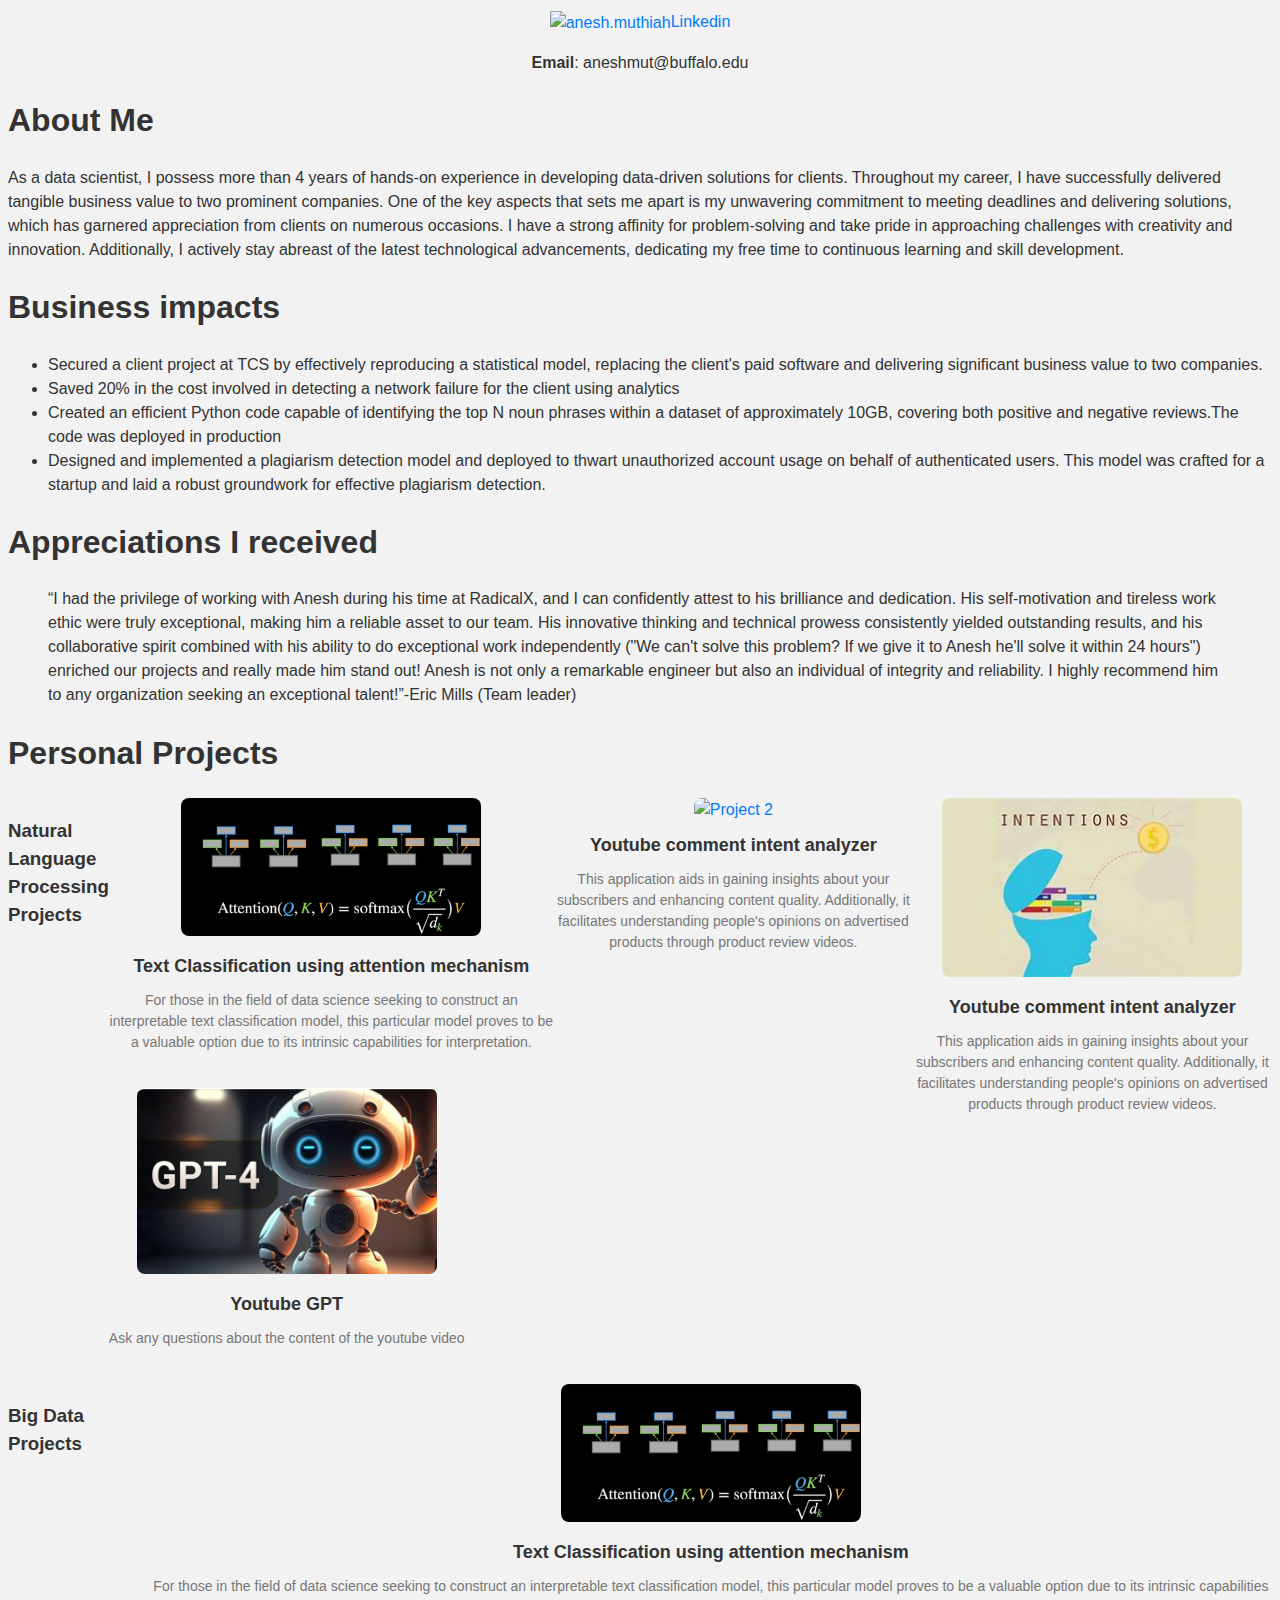
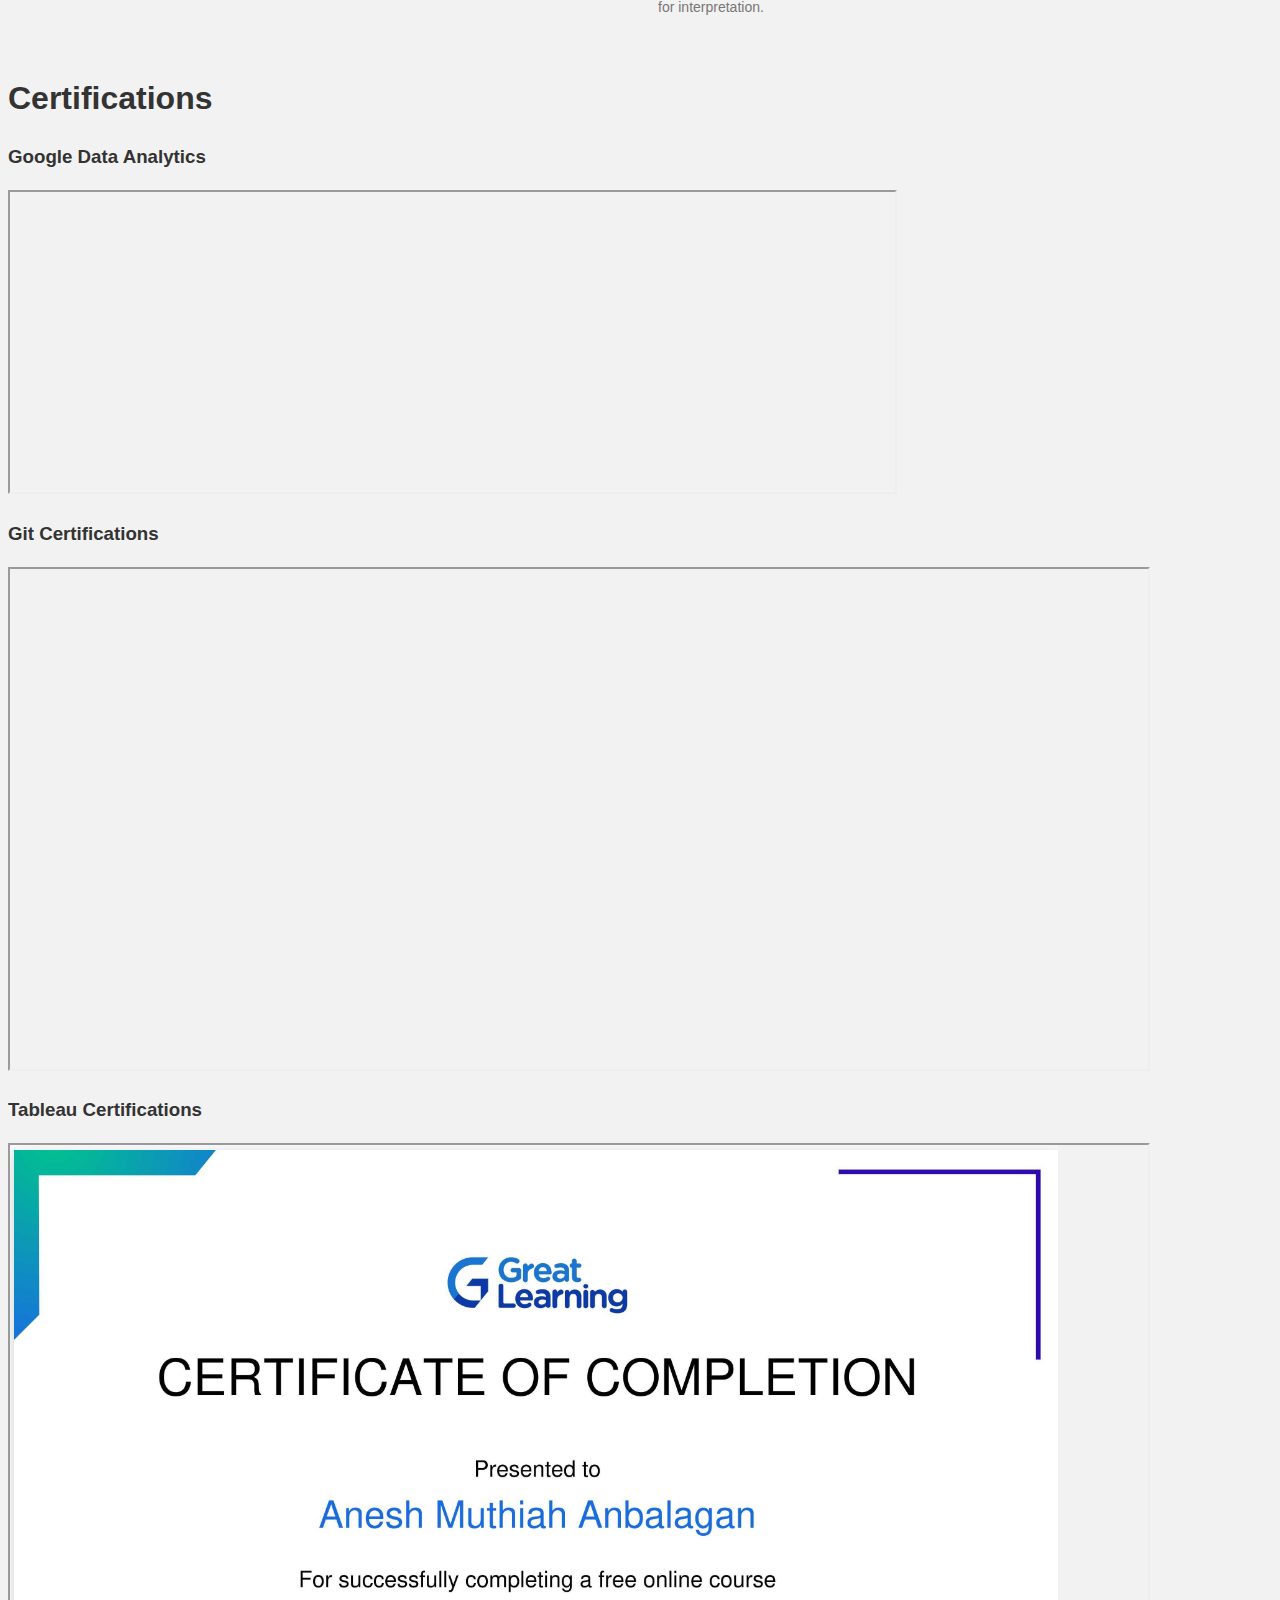
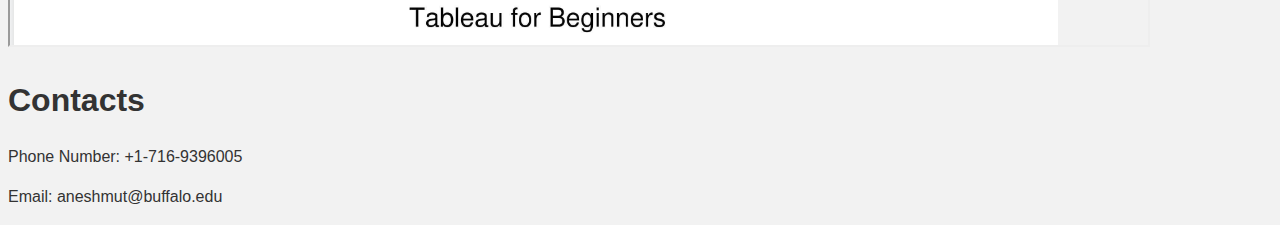
==== commit 441bda26: "Update index.html" ====
--- a/index.html
+++ b/index.html
@@ -26,7 +26,7 @@
 </ul>
 <h1>Appreciations I received</h1>
 <blockquote>
-  <p>I had the privilege of working with Anesh during his time at RadicalX, and I can confidently attest to his brilliance and dedication. His self-motivation and tireless work ethic were truly exceptional, making him a reliable asset to our team. His innovative thinking and technical prowess consistently yielded outstanding results, and his collaborative spirit combined with his ability to do exceptional work independently ("We can't solve this problem? If we give it to Anesh he'll solve it within 24 hours") enriched our projects and really made him stand out! Anesh is not only a remarkable engineer but also an individual of integrity and reliability. I highly recommend him to any organization seeking an exceptional talent!</p>
+  <p><q>I had the privilege of working with Anesh during his time at RadicalX, and I can confidently attest to his brilliance and dedication. His self-motivation and tireless work ethic were truly exceptional, making him a reliable asset to our team. His innovative thinking and technical prowess consistently yielded outstanding results, and his collaborative spirit combined with his ability to do exceptional work independently ("We can't solve this problem? If we give it to Anesh he'll solve it within 24 hours") enriched our projects and really made him stand out! Anesh is not only a remarkable engineer but also an individual of integrity and reliability. I highly recommend him to any organization seeking an exceptional talent!</q>-Eric Mills (Team leader)</p>
 </blockquote>
 
   </header>
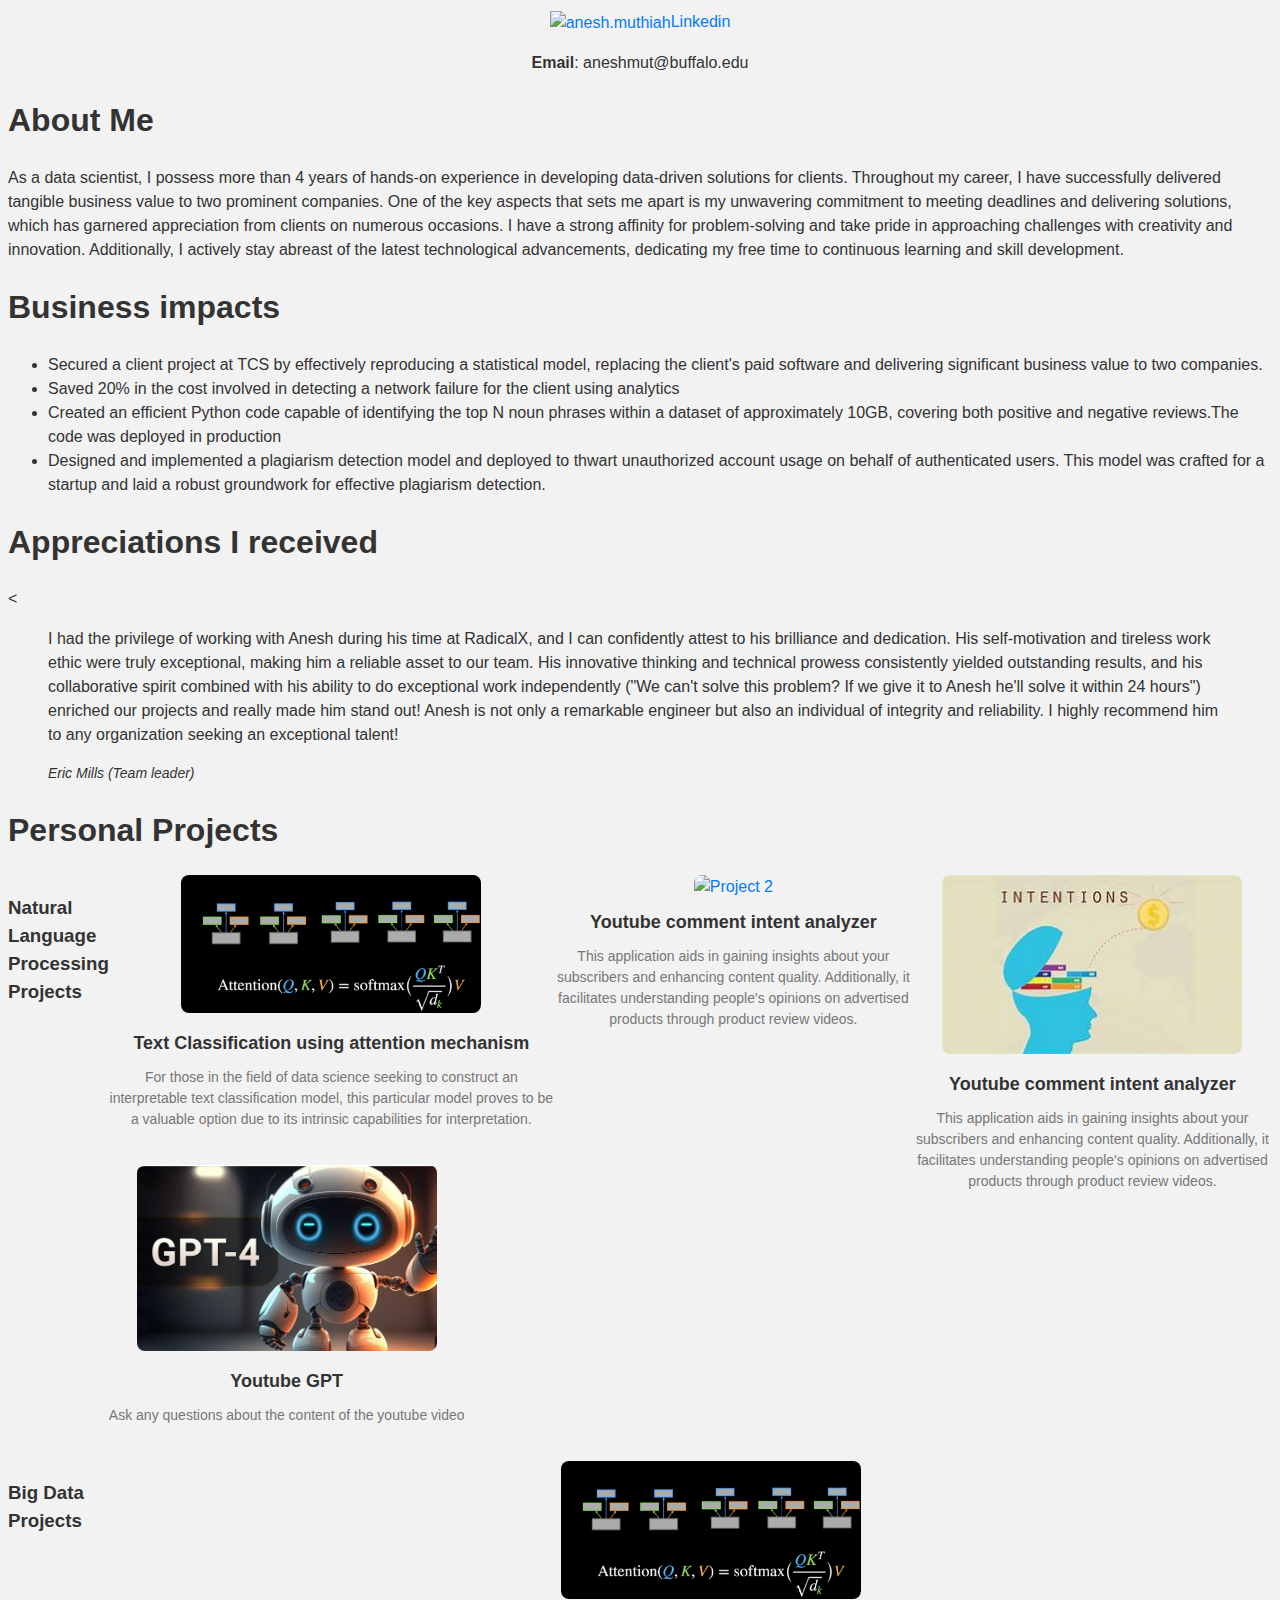
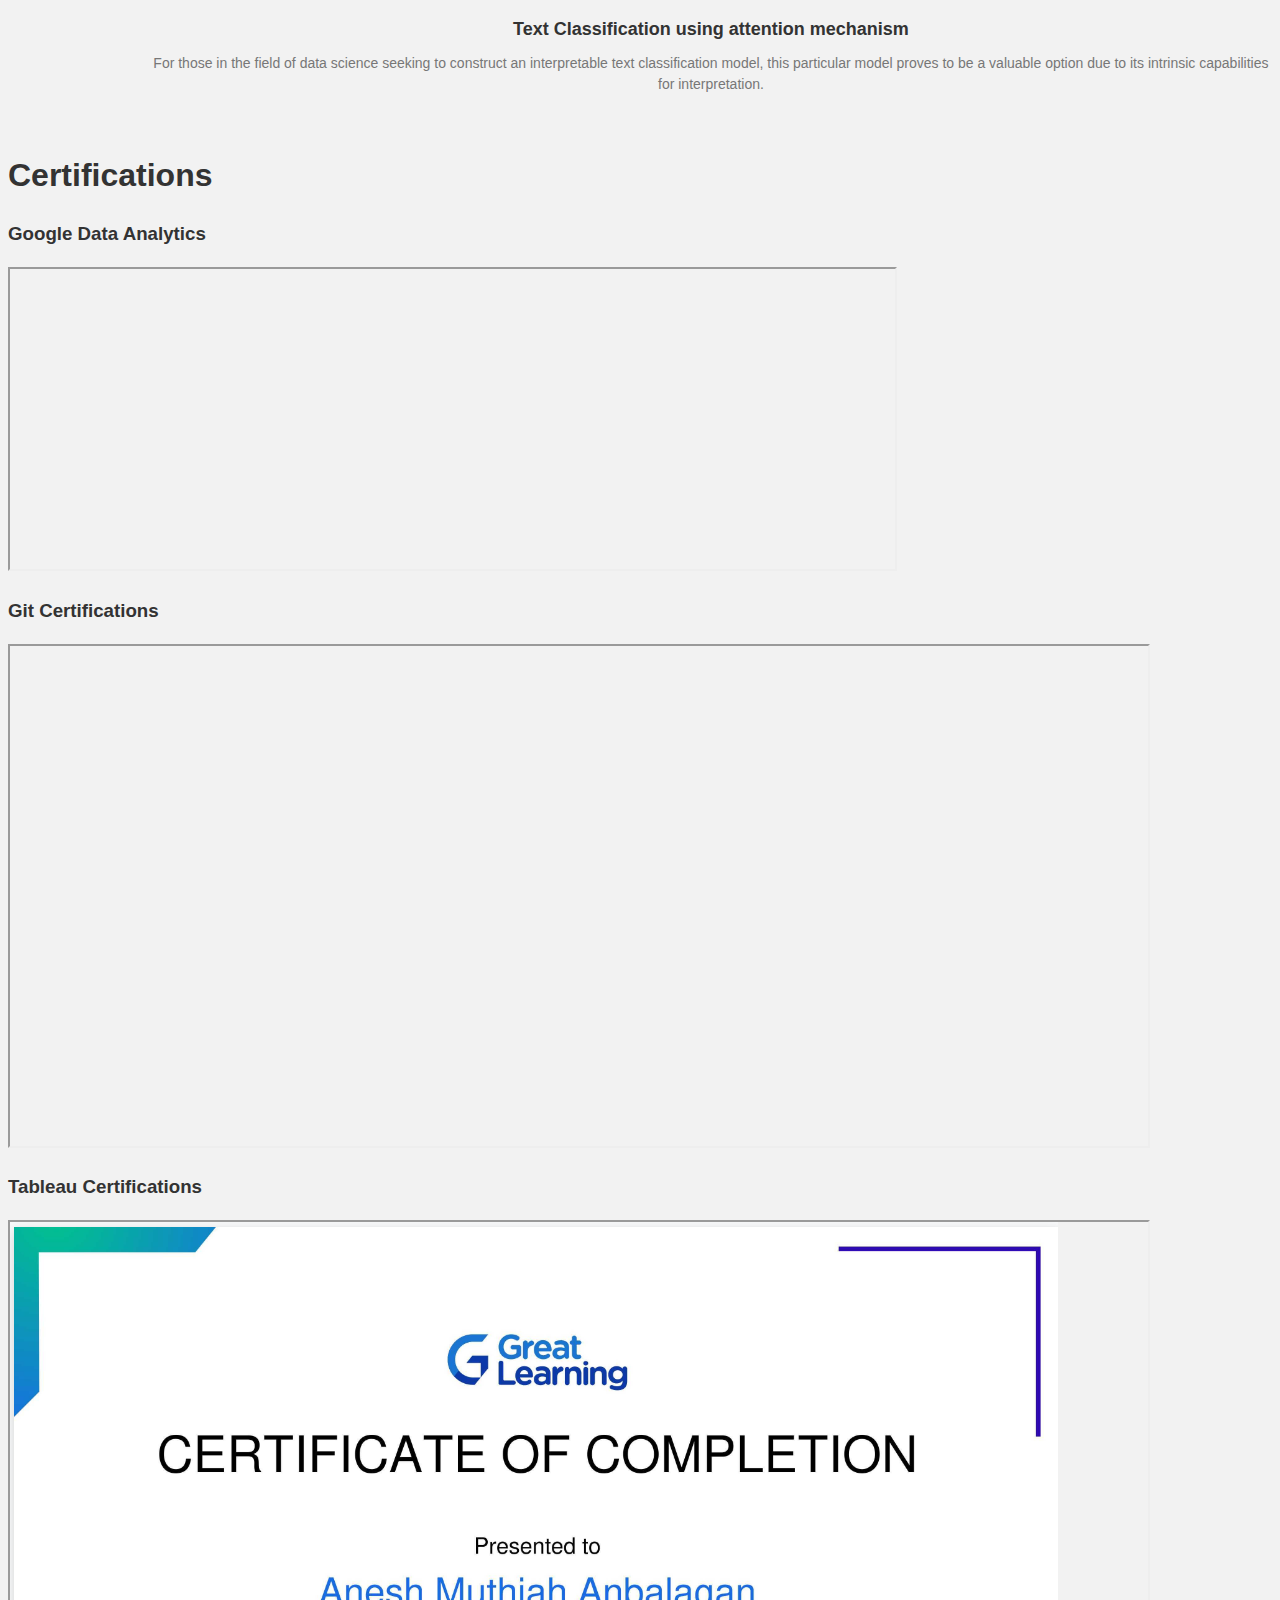
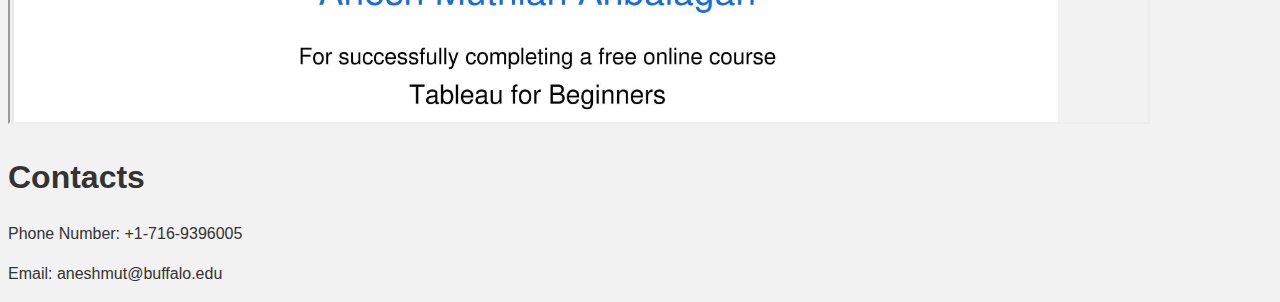
==== commit 150ad9ae: "Update index.html" ====
--- a/index.html
+++ b/index.html
@@ -25,9 +25,10 @@
 	  <li>Designed and implemented a plagiarism detection model and deployed to thwart unauthorized account usage on behalf of authenticated users. This model was crafted for a startup and laid a robust groundwork for effective plagiarism detection.</li>
 </ul>
 <h1>Appreciations I received</h1>
-<blockquote>
-  <p><q>I had the privilege of working with Anesh during his time at RadicalX, and I can confidently attest to his brilliance and dedication. His self-motivation and tireless work ethic were truly exceptional, making him a reliable asset to our team. His innovative thinking and technical prowess consistently yielded outstanding results, and his collaborative spirit combined with his ability to do exceptional work independently ("We can't solve this problem? If we give it to Anesh he'll solve it within 24 hours") enriched our projects and really made him stand out! Anesh is not only a remarkable engineer but also an individual of integrity and reliability. I highly recommend him to any organization seeking an exceptional talent!</q>-Eric Mills (Team leader)</p>
-</blockquote>
+<<blockquote>
+    <p>I had the privilege of working with Anesh during his time at RadicalX, and I can confidently attest to his brilliance and dedication. His self-motivation and tireless work ethic were truly exceptional, making him a reliable asset to our team. His innovative thinking and technical prowess consistently yielded outstanding results, and his collaborative spirit combined with his ability to do exceptional work independently ("We can't solve this problem? If we give it to Anesh he'll solve it within 24 hours") enriched our projects and really made him stand out! Anesh is not only a remarkable engineer but also an individual of integrity and reliability. I highly recommend him to any organization seeking an exceptional talent!</p>
+    <footer><cite>Eric Mills (Team leader)</cite></footer>
+  </blockquote>
 
   </header>
   <H1>Personal Projects</H1>
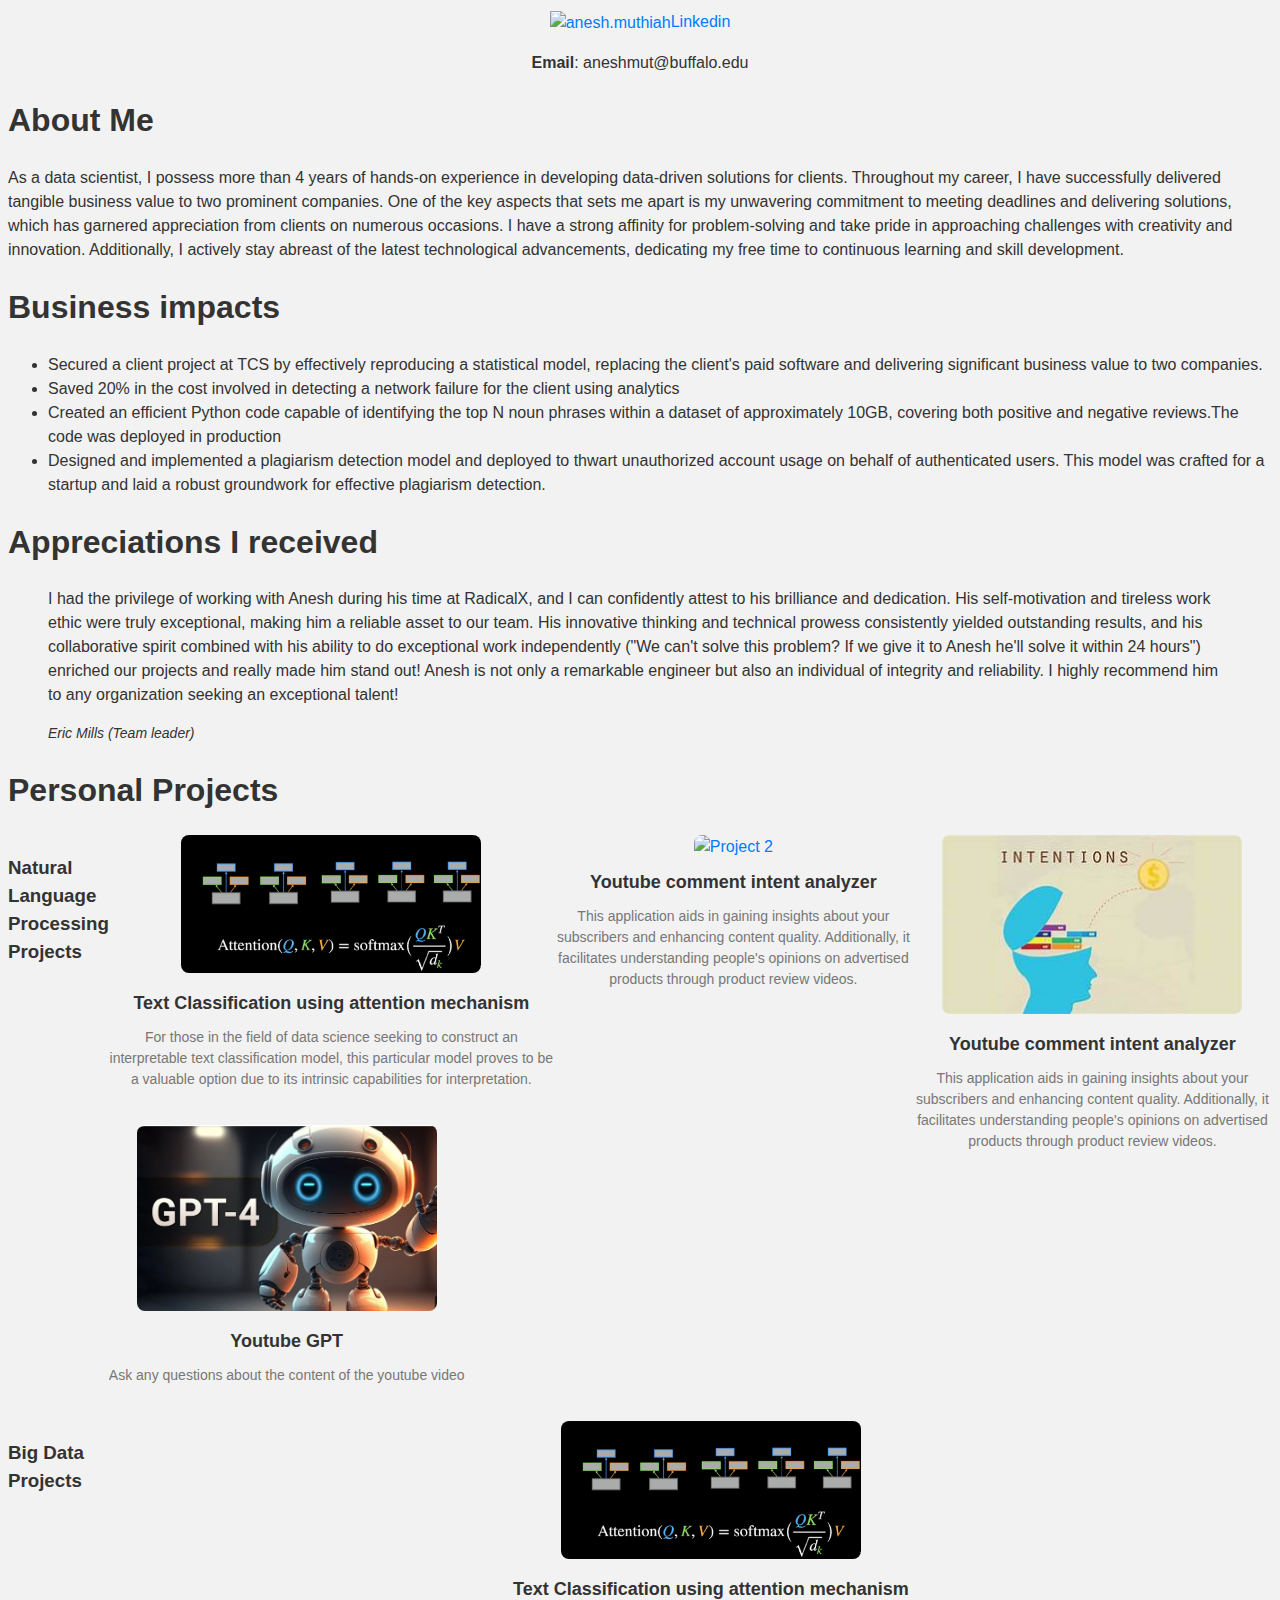
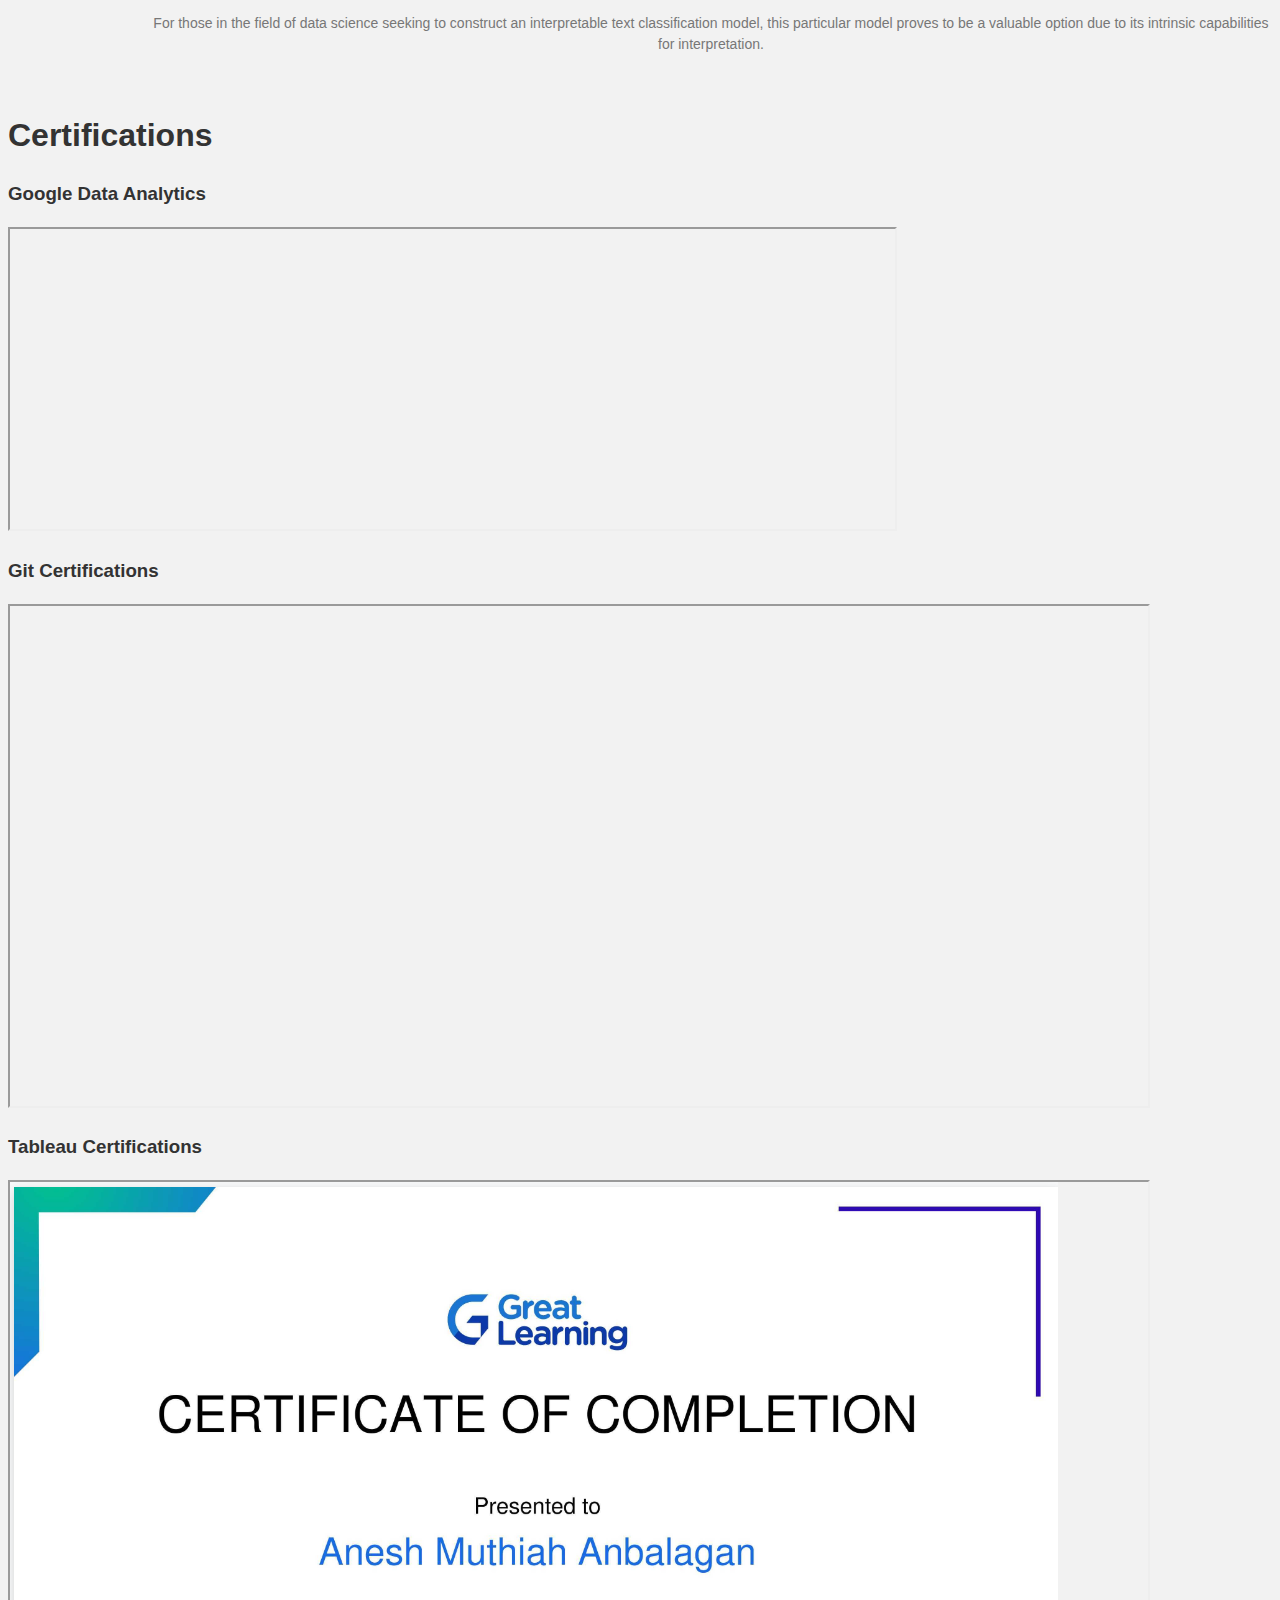
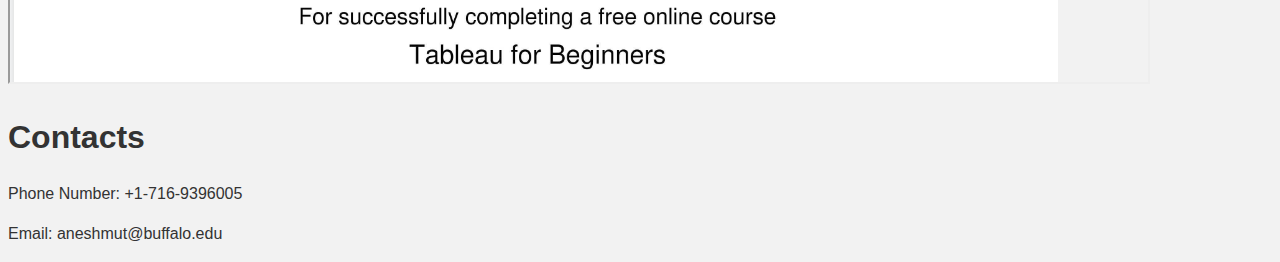
==== commit 6728b171: "Update index.html" ====
--- a/index.html
+++ b/index.html
@@ -25,7 +25,7 @@
 	  <li>Designed and implemented a plagiarism detection model and deployed to thwart unauthorized account usage on behalf of authenticated users. This model was crafted for a startup and laid a robust groundwork for effective plagiarism detection.</li>
 </ul>
 <h1>Appreciations I received</h1>
-<<blockquote>
+<blockquote>
     <p>I had the privilege of working with Anesh during his time at RadicalX, and I can confidently attest to his brilliance and dedication. His self-motivation and tireless work ethic were truly exceptional, making him a reliable asset to our team. His innovative thinking and technical prowess consistently yielded outstanding results, and his collaborative spirit combined with his ability to do exceptional work independently ("We can't solve this problem? If we give it to Anesh he'll solve it within 24 hours") enriched our projects and really made him stand out! Anesh is not only a remarkable engineer but also an individual of integrity and reliability. I highly recommend him to any organization seeking an exceptional talent!</p>
     <footer><cite>Eric Mills (Team leader)</cite></footer>
   </blockquote>
